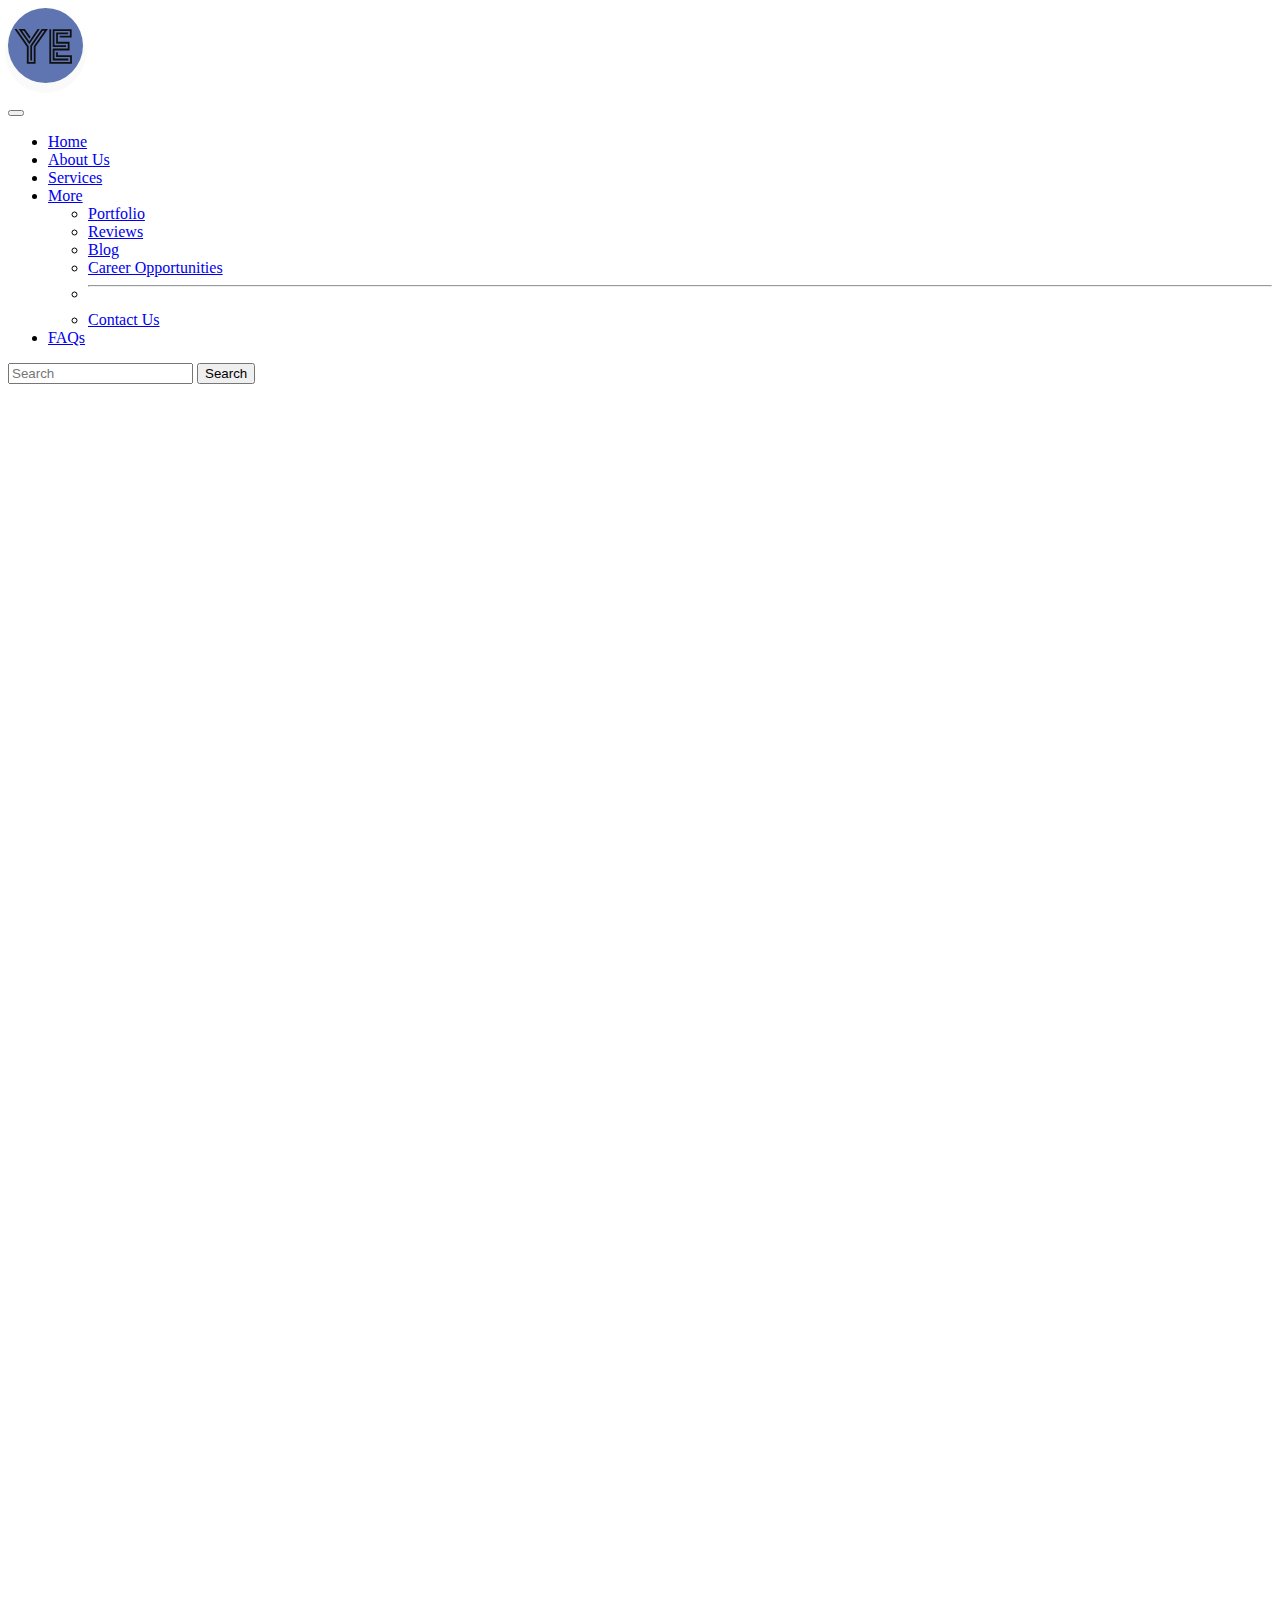
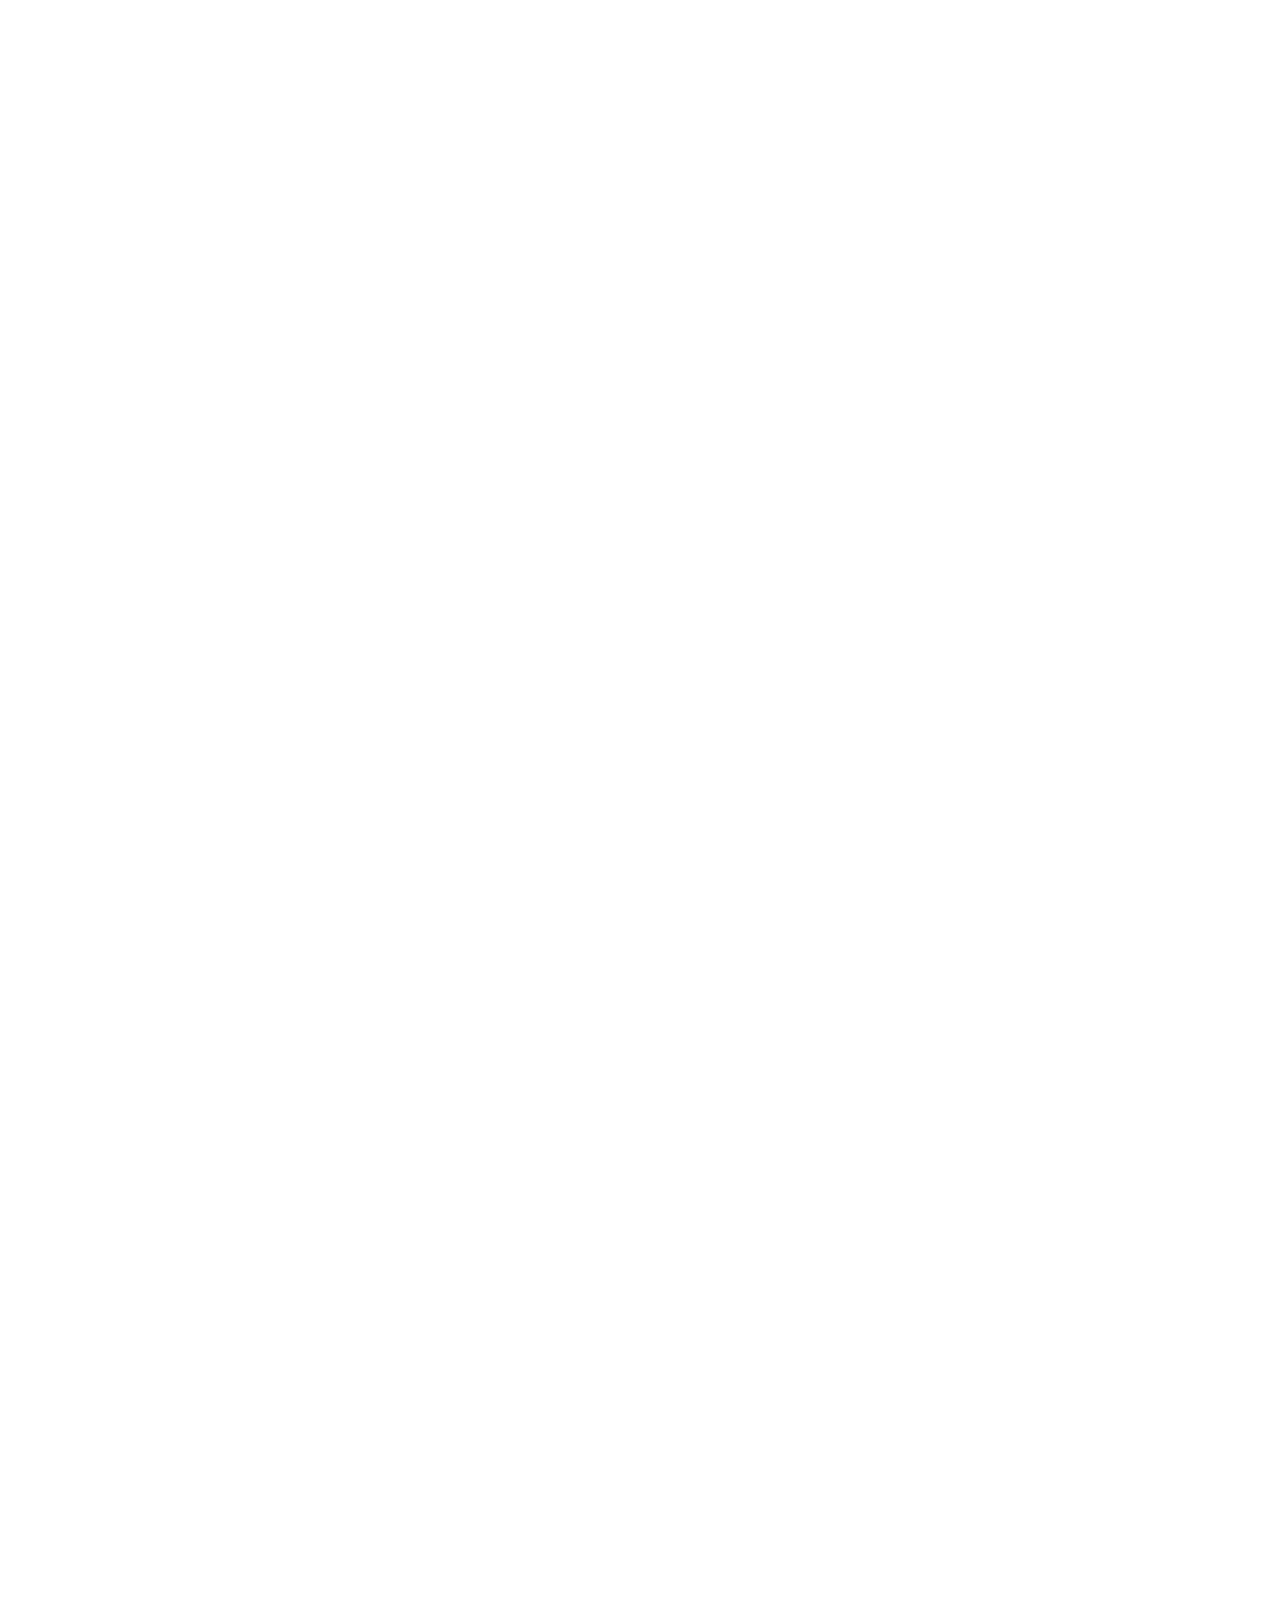
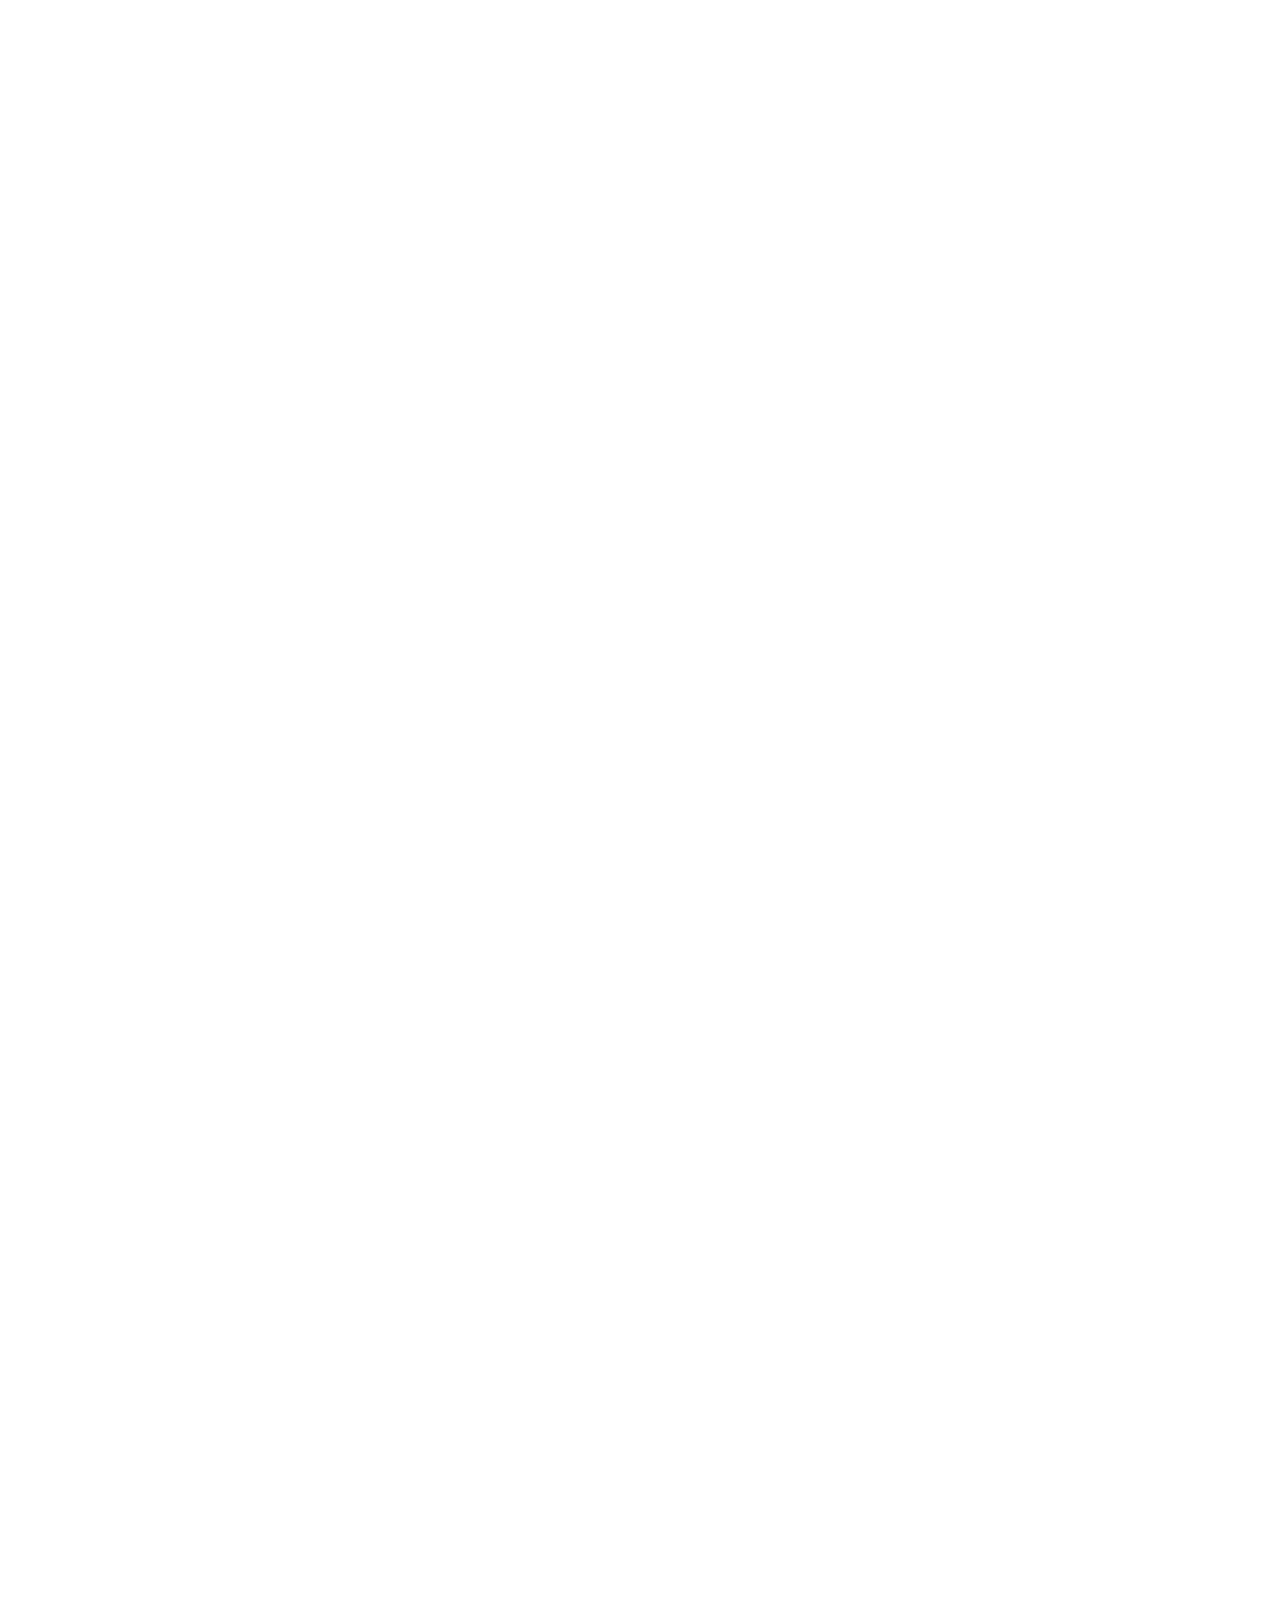
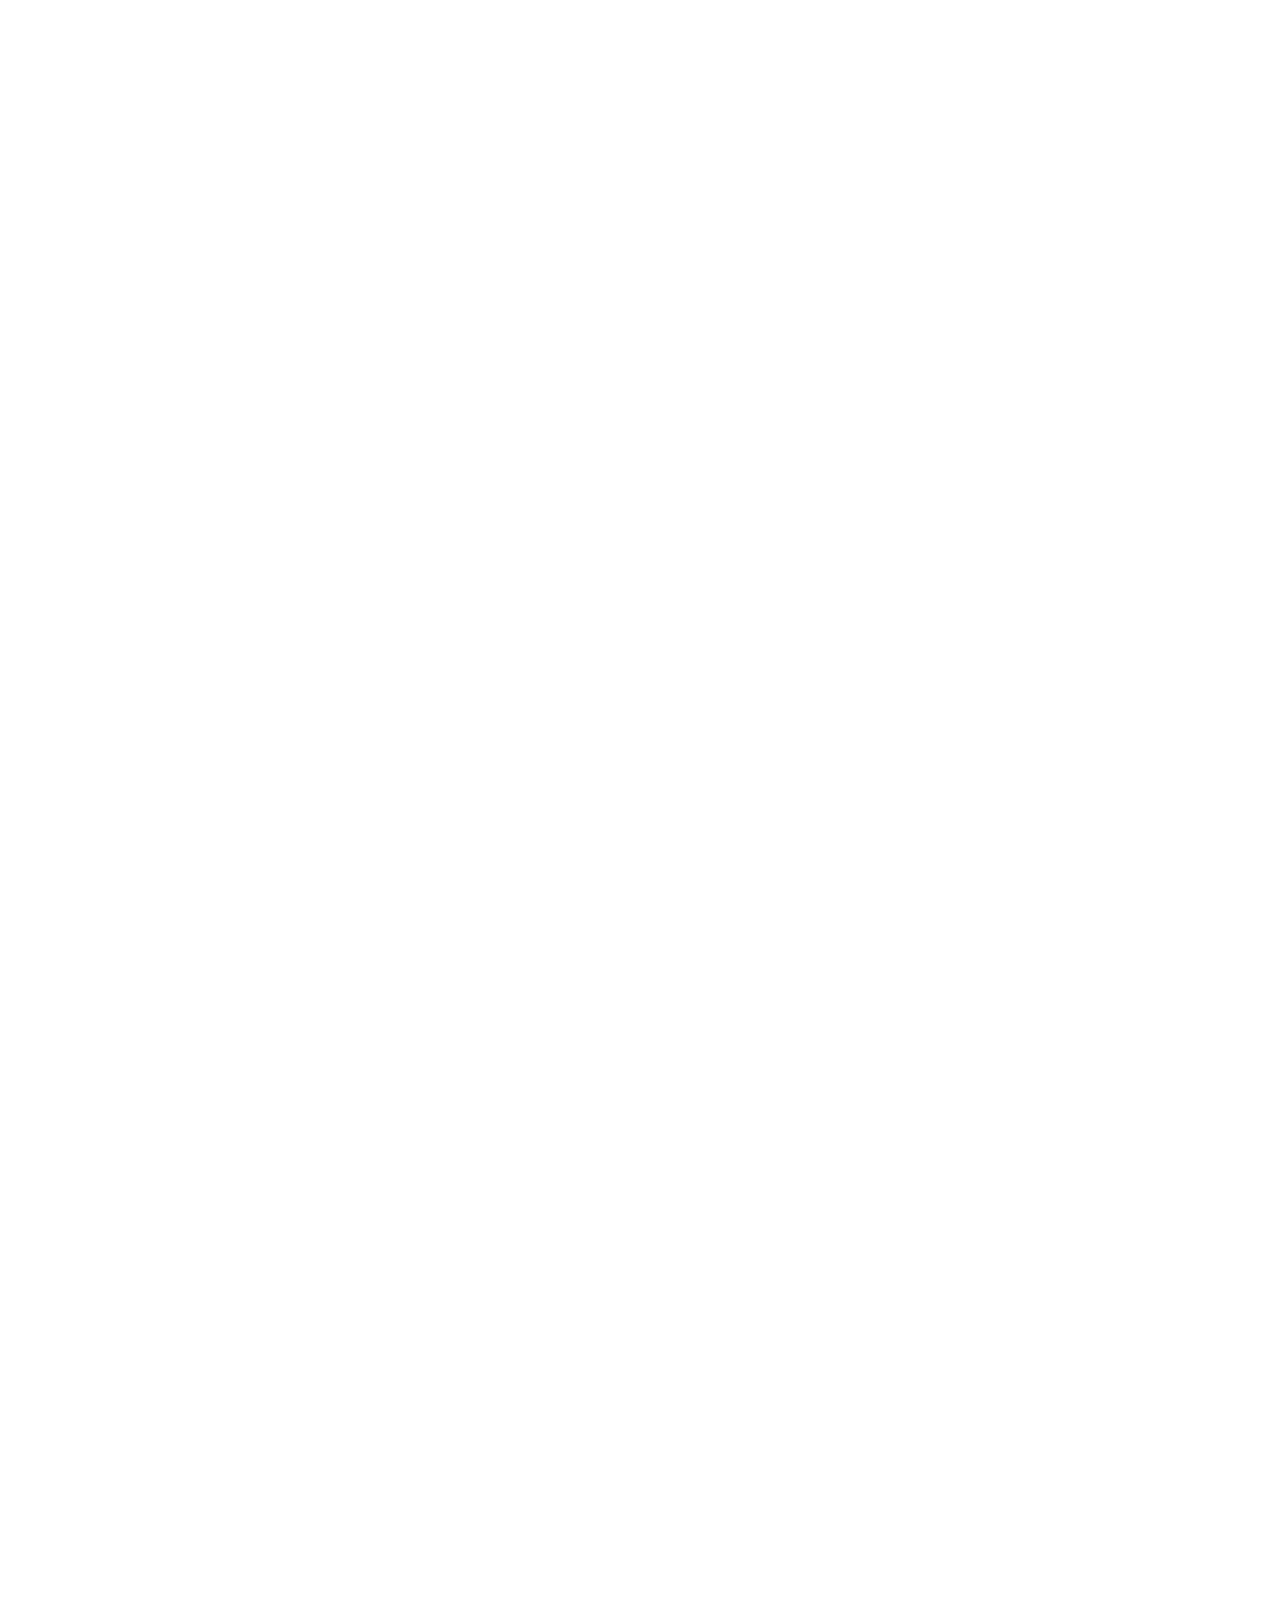
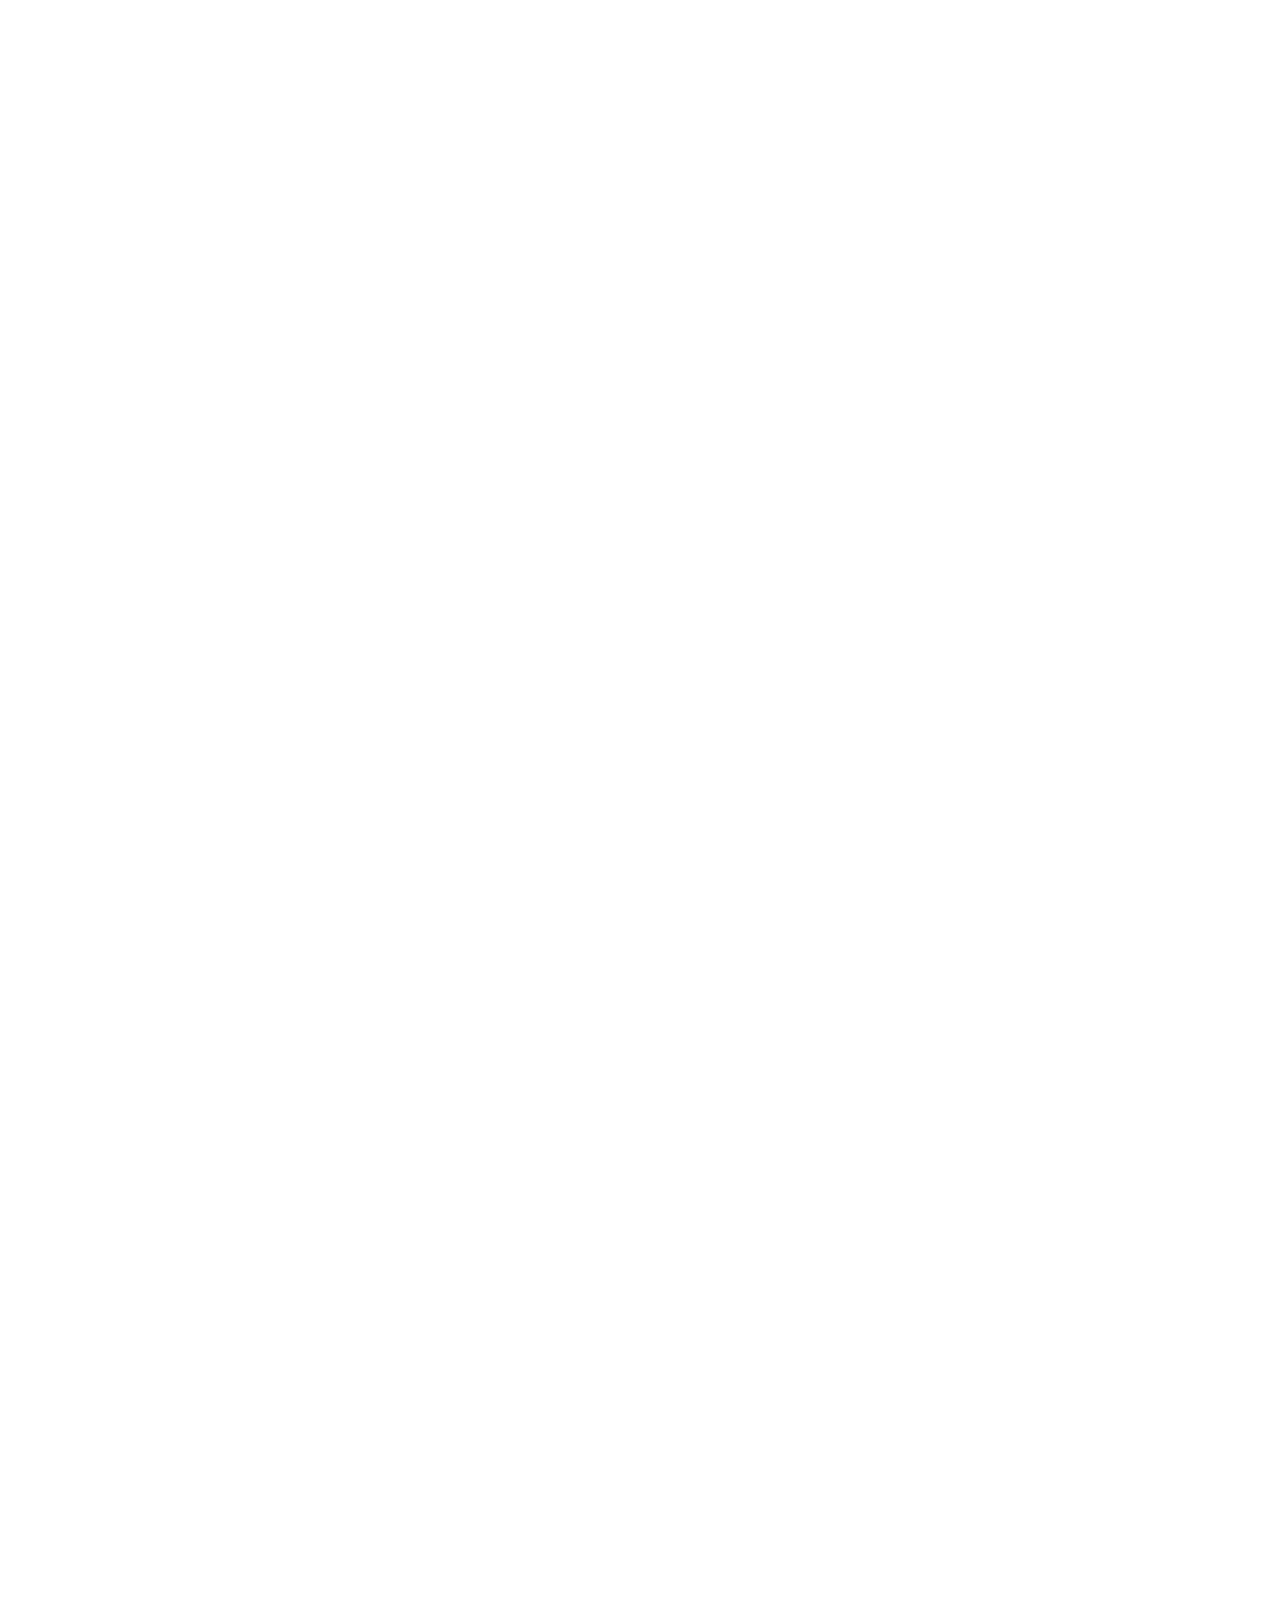
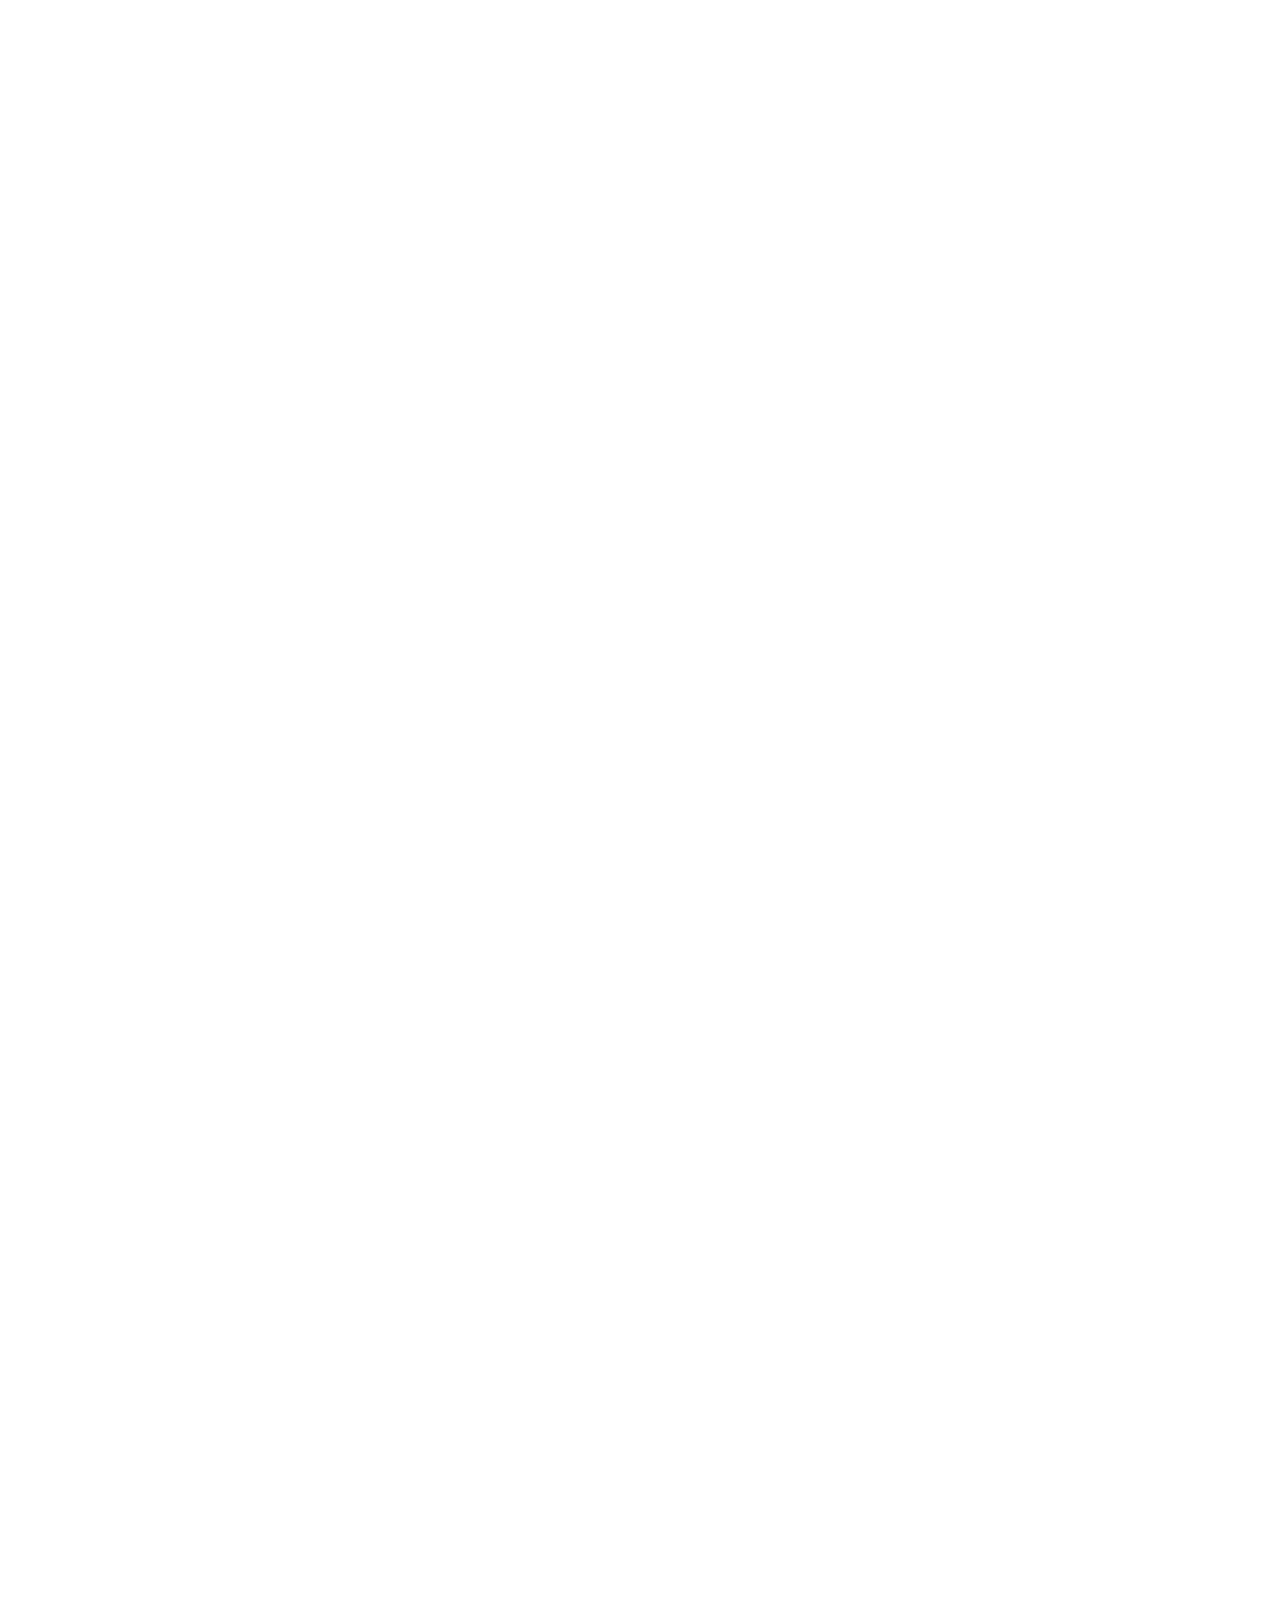
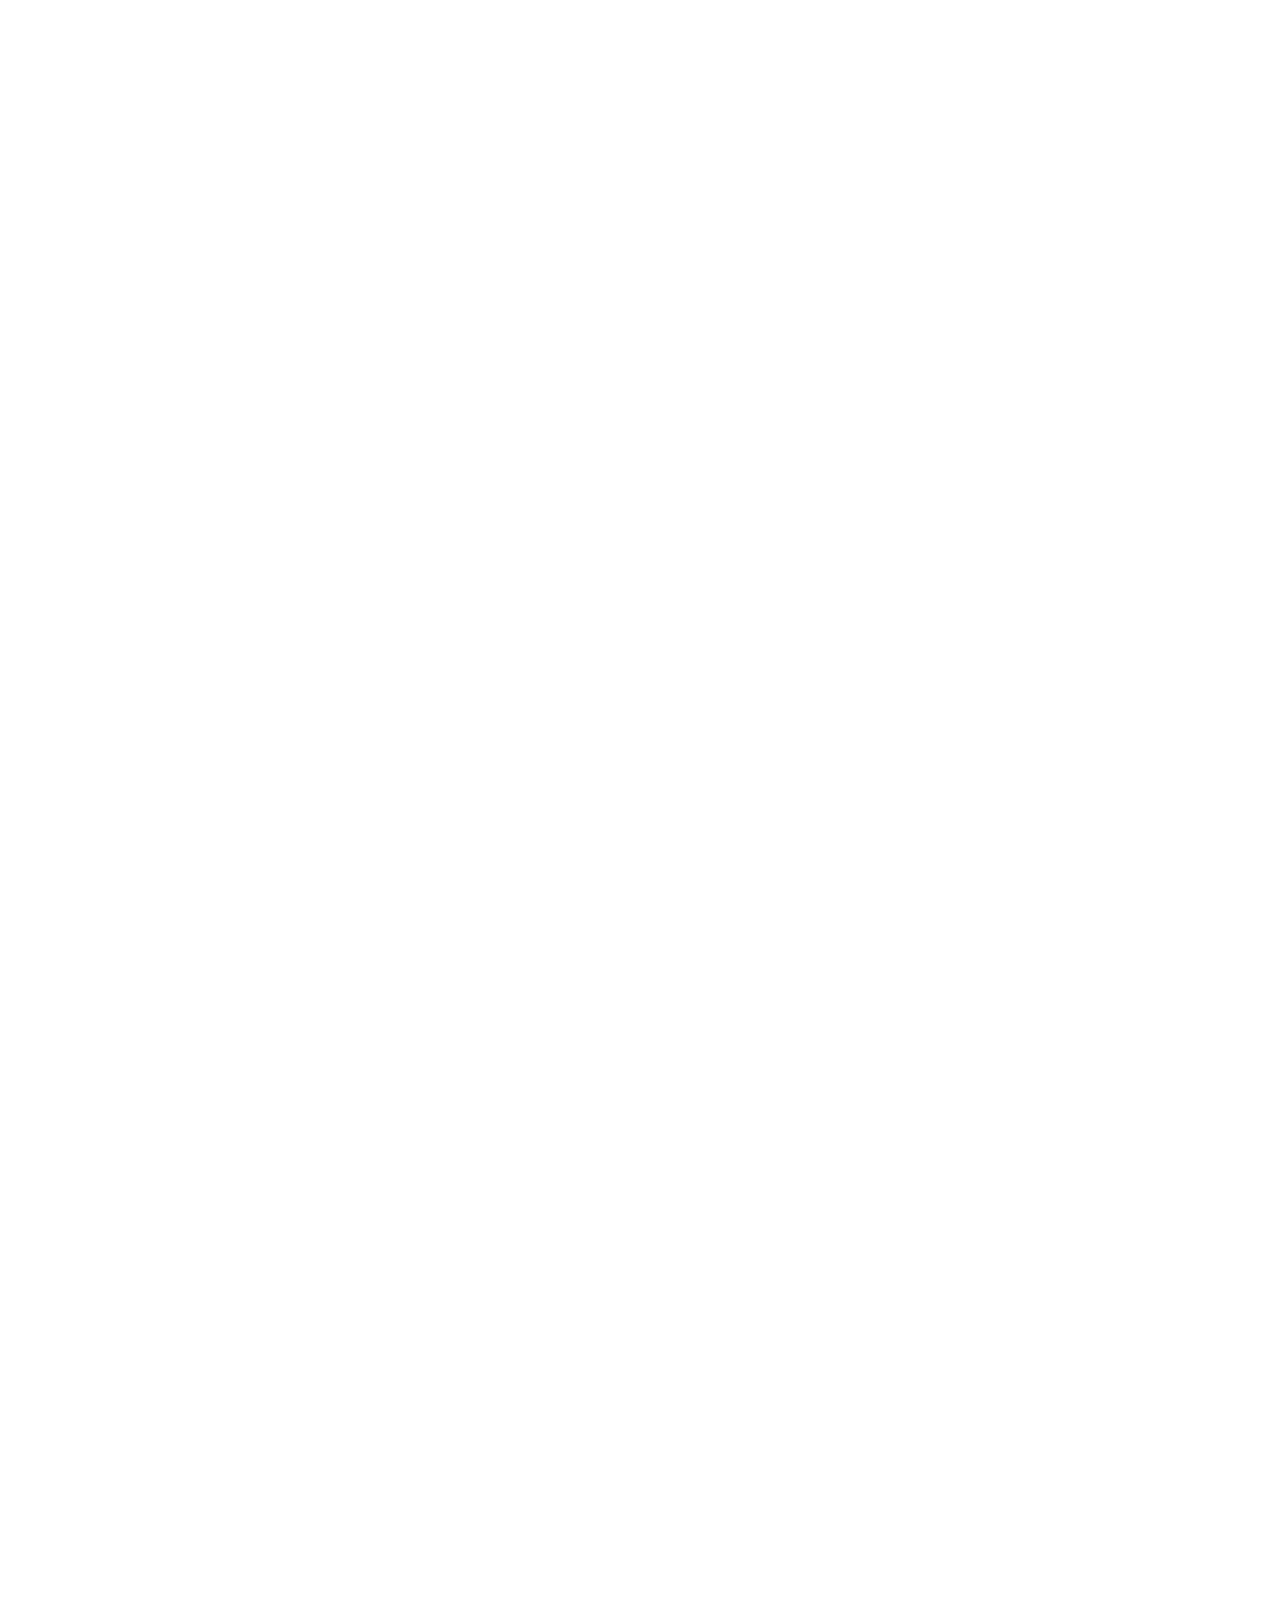
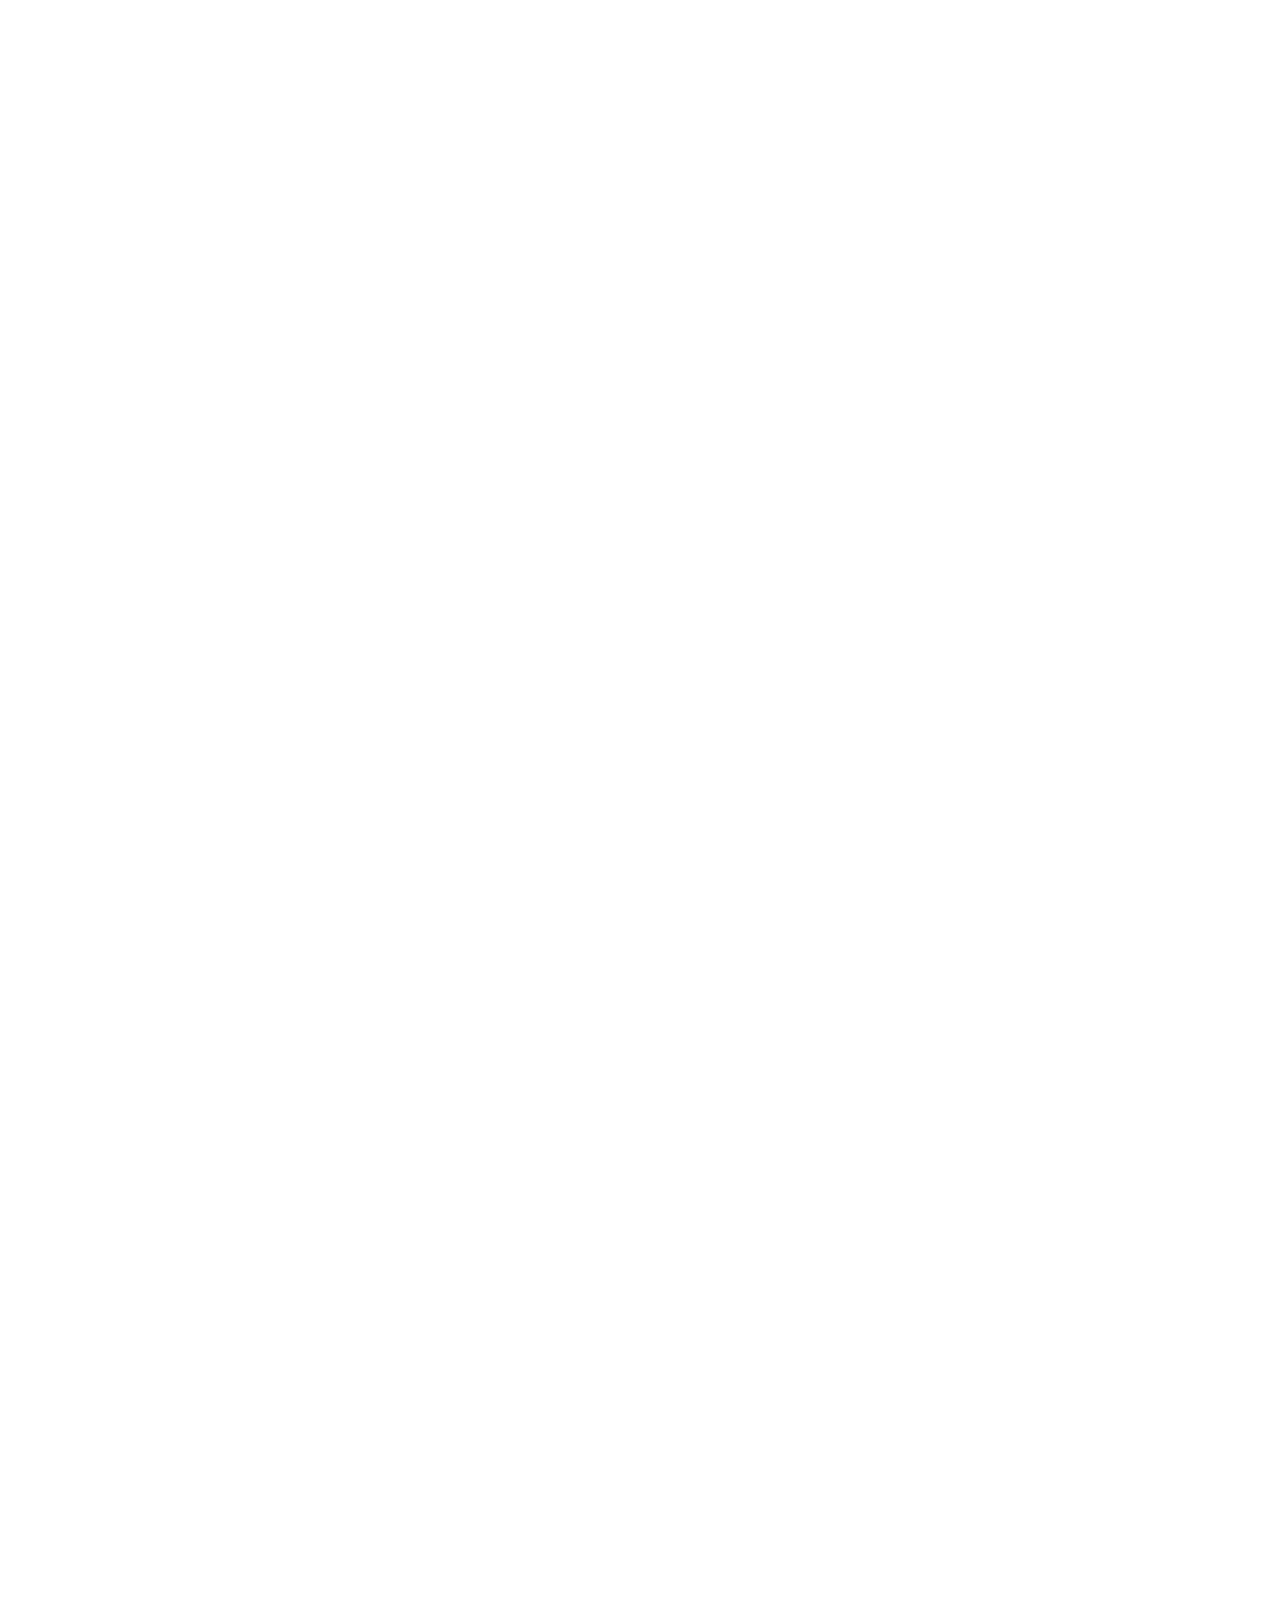
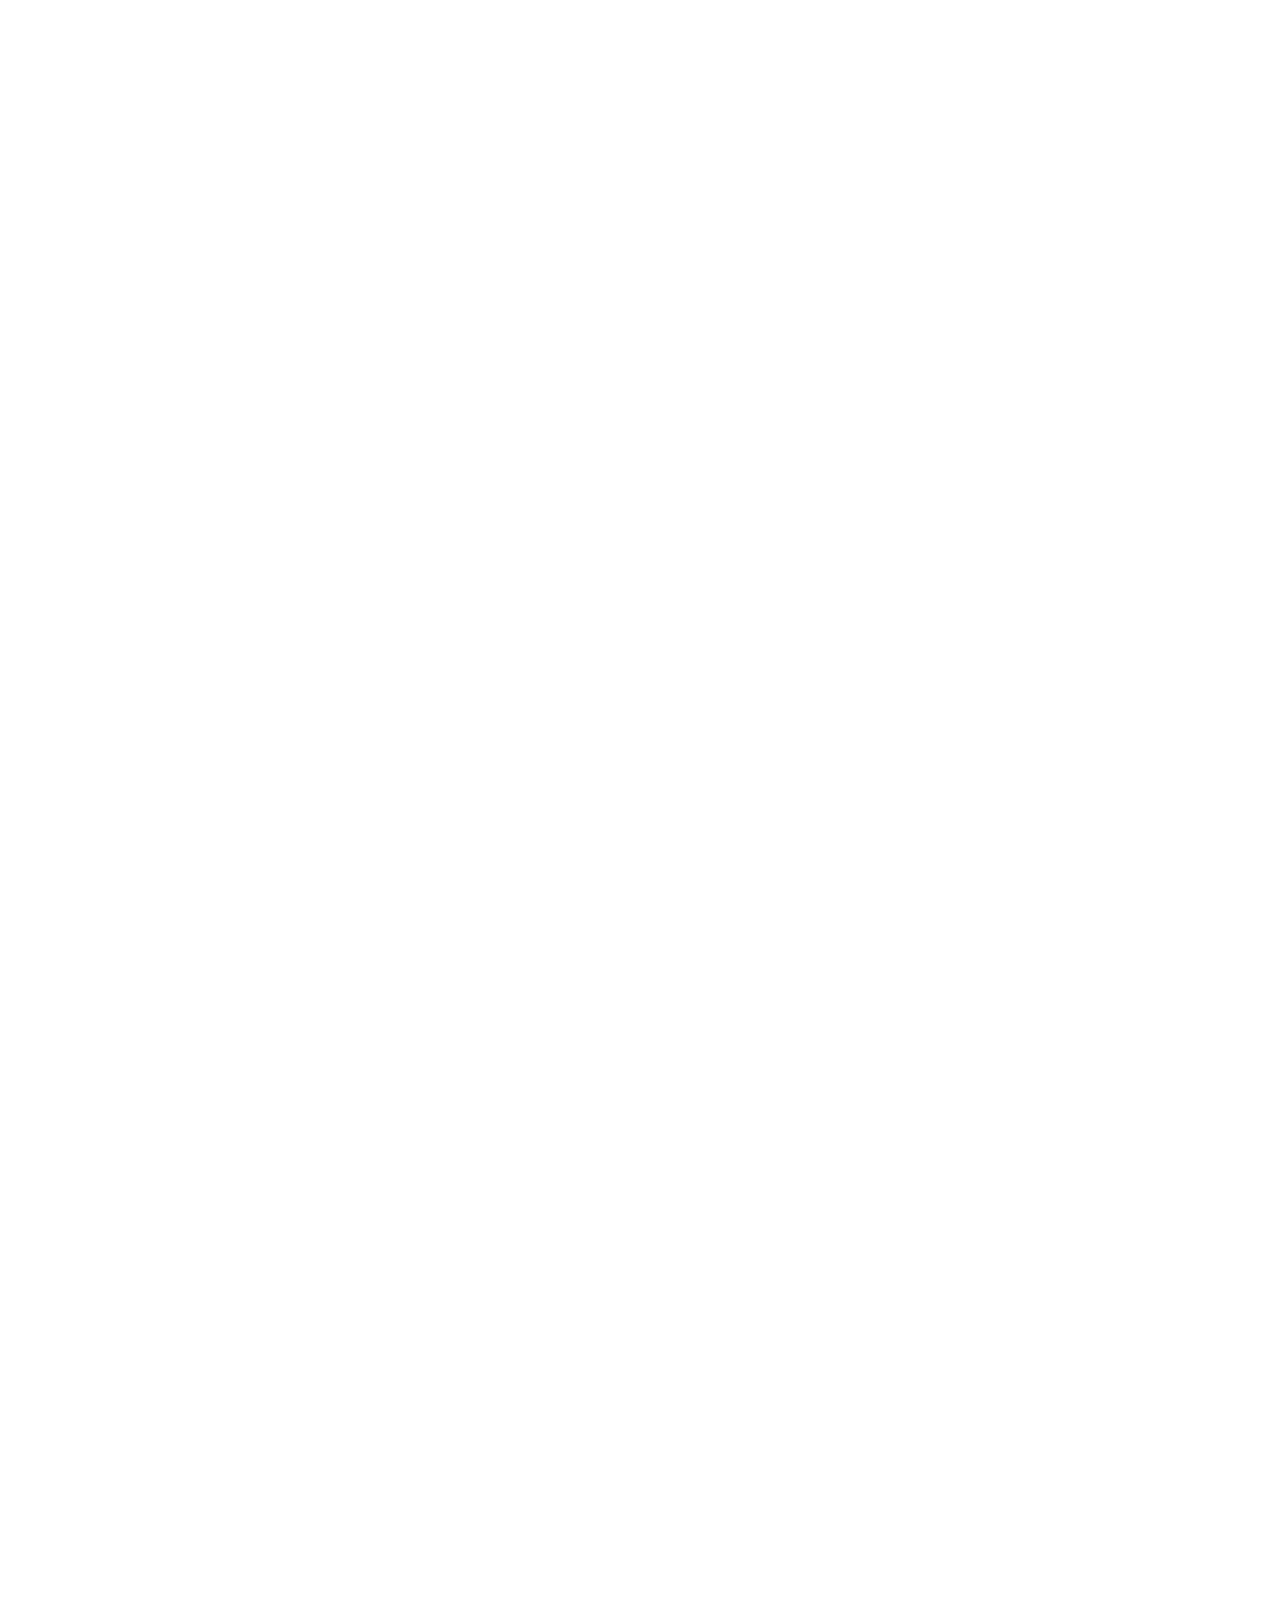
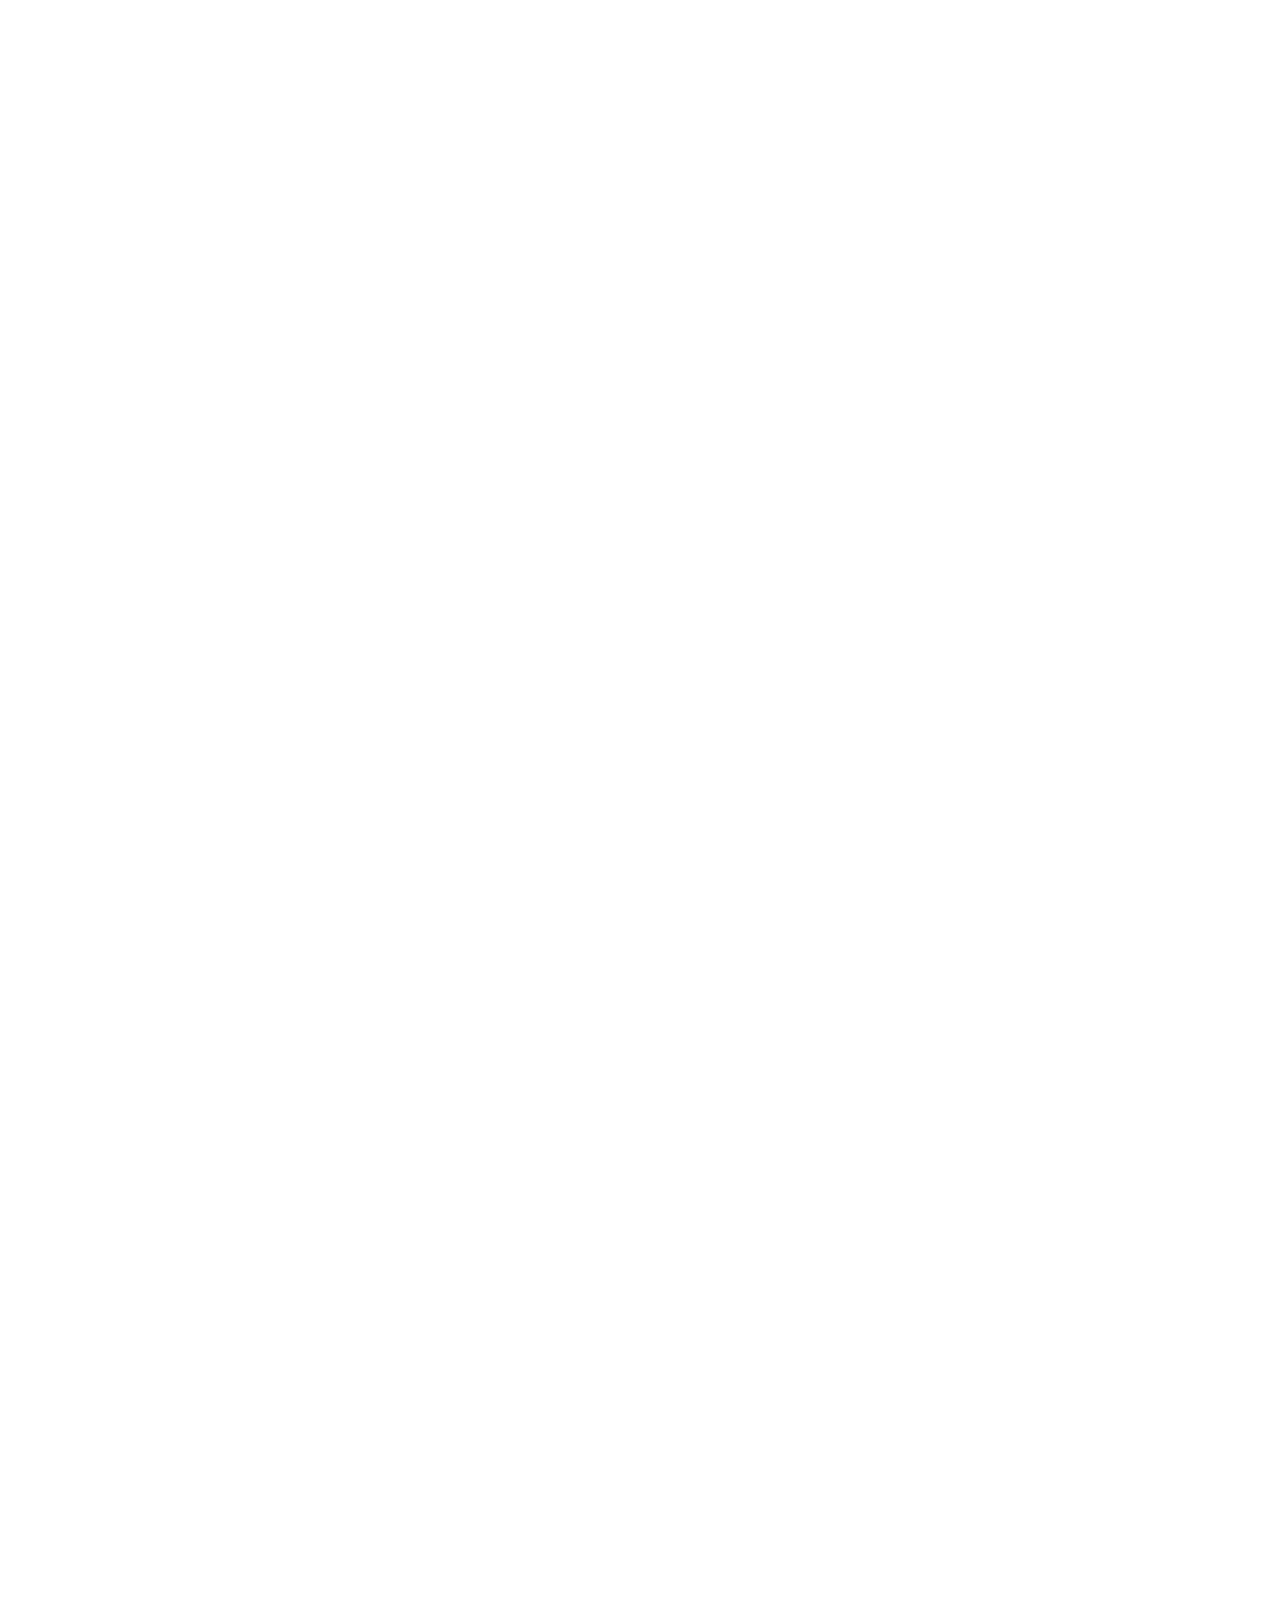
==== home.html @ 73ff0ead "added logos with style" ====
<!DOCTYPE html>
<html lang="en">
<head>
    <meta charset="UTF-8">
    <meta name="viewport" content="width=device-width, initial-scale=1.0">
    <link href="https://cdn.jsdelivr.net/npm/bootstrap@5.3.1/dist/css/bootstrap.min.css" rel="stylesheet"
        integrity="sha384-4bw+/aepP/YC94hEpVNVgiZdgIC5+VKNBQNGCHeKRQN+PtmoHDEXuppvnDJzQIu9" crossorigin="anonymous">
    <link rel="stylesheet" href="assets/css/styles.css">
    <link rel="stylesheet" href="https://cdnjs.cloudflare.com/ajax/libs/font-awesome/6.4.0/css/all.min.css"
        integrity="sha512-iecdLmaskl7CVkqkXNQ/ZH/XLlvWZOJyj7Yy7tcenmpD1ypASozpmT/E0iPtmFIB46ZmdtAc9eNBvH0H/ZpiBw=="
        crossorigin="anonymous" referrerpolicy="no-referrer" />
    <title>Yebis Engineering</title>
</head>
<body>
    <nav class="navbar navbar-expand-lg bg-body-tertiary">
        <div class="container-fluid row">
            <a class="navbar-brand col-2 position-absolute top-0 start-50 translate-middle-x" href="#">
                <img src="assets/img/logo/svg0.svg" alt="Yebis Engineering" width="250px">
              </a>
              <p class="col"></p>
            <button class="navbar-toggler col-2 " type="button" data-bs-toggle="collapse" data-bs-target="#navbarSupportedContent" aria-controls="navbarSupportedContent" aria-expanded="false" aria-label="Toggle navigation">
                <span class="navbar-toggler-icon"></span>
            </button>
            <div class="collapse navbar-collapse col" id="navbarSupportedContent">
                <ul class="navbar-nav me-auto mb-2 mb-lg-0">
                    <li class="nav-item">
                        <a class="nav-link active" aria-current="page" href="#">Home</a>
                    </li>
                    <li class="nav-item">
                        <a class="nav-link" href="#">About Us</a>
                    </li>
                    <li class="nav-item">
                        <a class="nav-link" href="#">Services</a>
                    </li>
                    <li class="nav-item dropdown">
                        <a class="nav-link dropdown-toggle" href="#" role="button" data-bs-toggle="dropdown" aria-expanded="false">
                            More
                        </a>
                        <ul class="dropdown-menu">
                            <li><a class="dropdown-item" href="#" target="_top">Portfolio</a></li>
                            <li><a class="dropdown-item" href="#">Reviews</a></li>
                            <li><a class="dropdown-item" href="#">Blog</a></li>
                            <li><a class="dropdown-item" href="#">Career Opportunities</a></li>
                            <li><hr class="dropdown-divider"></li>
                            <li><a class="dropdown-item" href="#">Contact Us</a></li>
                            
                        </ul>
                    </li>
                    <li class="nav-item">
                        <a class="nav-link" href="#">FAQs</a>
                    </li>
                </ul>
                <form class="d-flex" role="search">
                    <input class="form-control me-2" type="search" placeholder="Search" aria-label="Search">
                    <button class="btn btn-outline-success" type="submit">Search</button>
                </form>
            </div>
        </div>
      </nav>


















































    <script src="assets/js/script.js"></script>
    <script src="https://cdn.jsdelivr.net/npm/bootstrap@5.3.1/dist/js/bootstrap.bundle.min.js"
        integrity="sha384-HwwvtgBNo3bZJJLYd8oVXjrBZt8cqVSpeBNS5n7C8IVInixGAoxmnlMuBnhbgrkm"
        crossorigin="anonymous"></script>
</body>
</html>
---- assets/css/styles.css ----
:root{
    --p-black: #000000;
    --s-black: #111111;
    --p-blue: #485d95;
    --s-blue: #5f75b1;
    --t-blue: #374873;
    --p-white: #ffffff;
    --s-white: #f2f2f2;
    --t-white: #e6e6e6;
    --p-gold: #d8c691;
    --g-gold: linear-gradient(to right, rgb(184, 135, 70) 0%, rgb(253, 245, 166) 100%);
    --darkreader-inline-bgimage:linear-gradient(to right, #936c38 0%, #4d4602 100%);
    --darkreader-inline-bgcolor: initial;
}

@media(max-width: 768px){
    .navbar-brand img{
        display: none;
        position: relative;
        }
}

html{
    height: 50000px;
}

.navbar-brand{
    background-color: var(--s-blue);
    box-shadow: 0 7px 0px 3px #fafafa;
    border-radius: 100%;
    margin-top: 5px;
    display: flex;
    justify-content: center;
    align-items: center;
    align-content: center;
    width: 75px;
    height: 75px;  
}

.navbar-brand img{
    display: flex;
    justify-content: center;
    align-items: center;
    align-content: center;
    margin-right: 5px;
    margin-bottom: 5px;
    width: 60px;
    height: 60px;
}
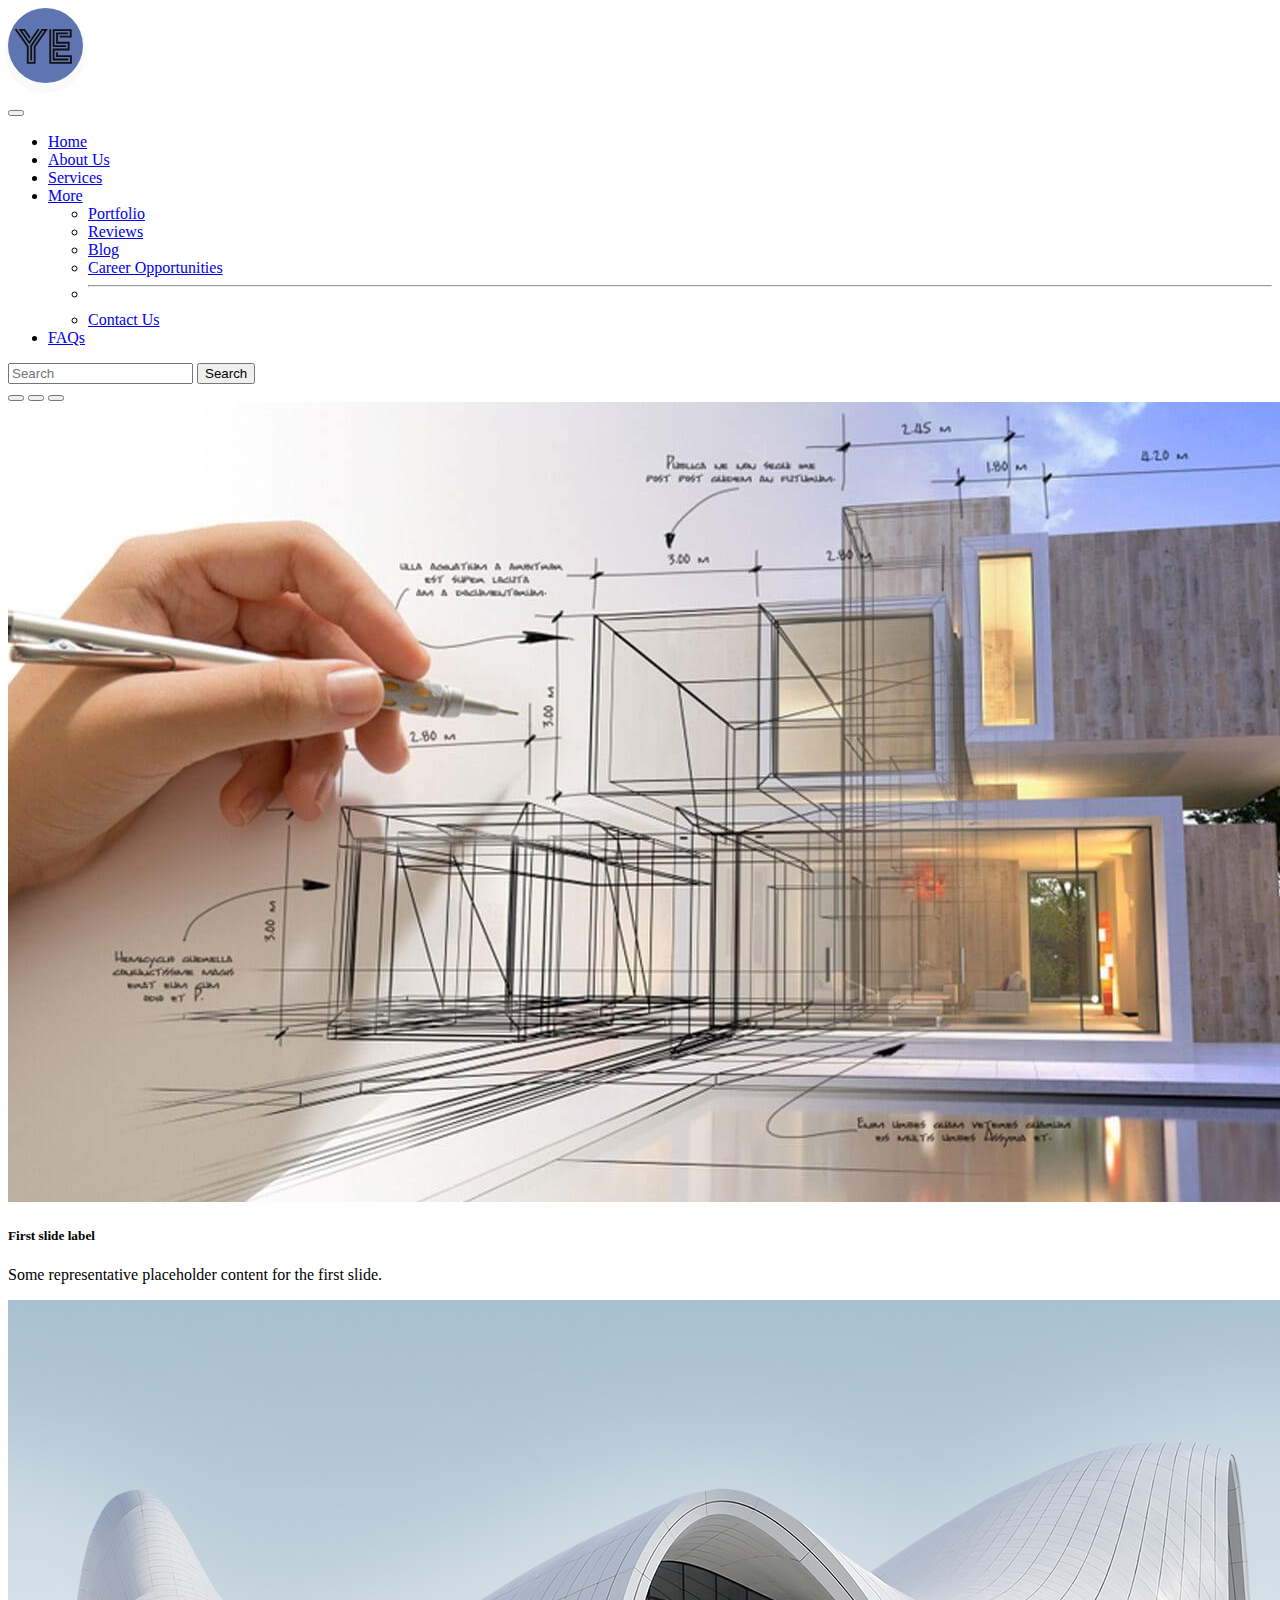
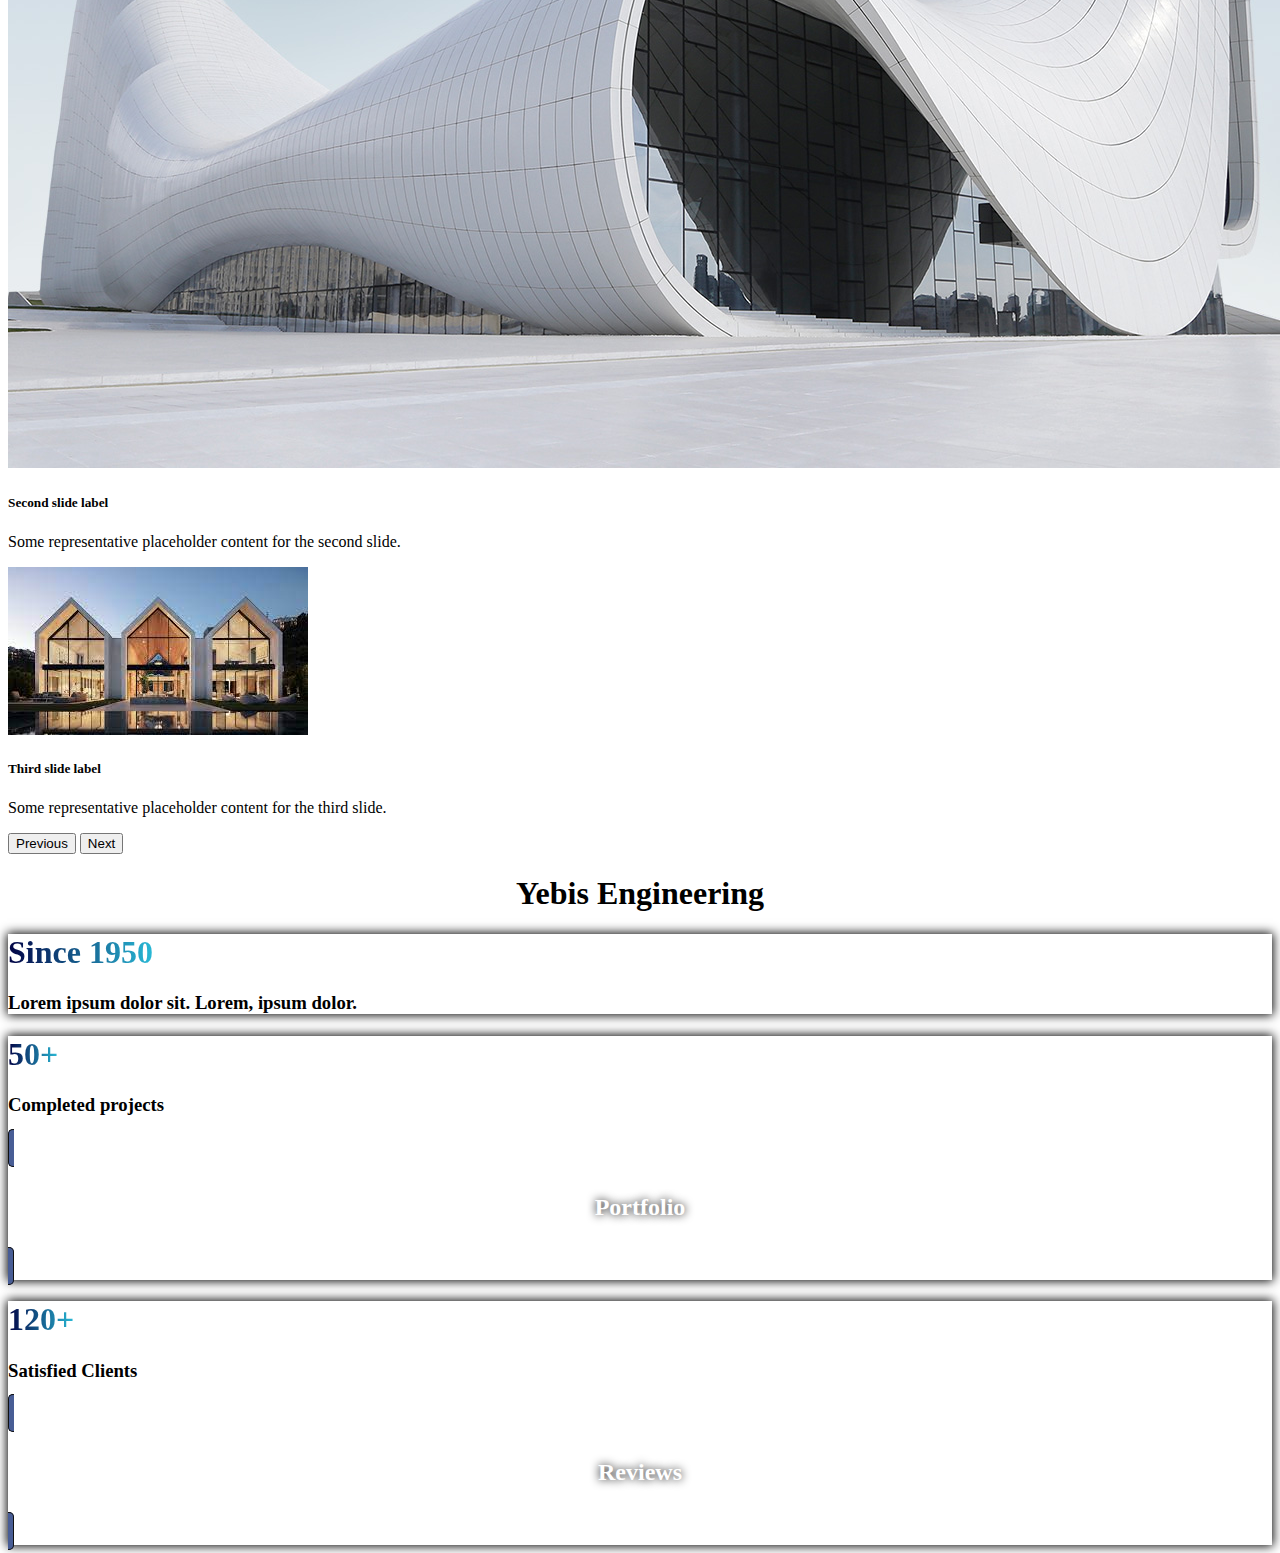
==== commit 82b0affa: "added cards and 3d viewer" ====
--- a/home.html
+++ b/home.html
@@ -59,6 +59,70 @@
       </nav>
 
 
+      <div id="carouselExampleCaptions" class="carousel slide my-5">
+        <div class="carousel-indicators">
+          <button type="button" data-bs-target="#carouselExampleCaptions" data-bs-slide-to="0" class="active" aria-current="true" aria-label="Slide 1"></button>
+          <button type="button" data-bs-target="#carouselExampleCaptions" data-bs-slide-to="1" aria-label="Slide 2"></button>
+          <button type="button" data-bs-target="#carouselExampleCaptions" data-bs-slide-to="2" aria-label="Slide 3"></button>
+        </div>
+        <div class="carousel-inner">
+          <div class="carousel-item active">
+            <img src="assets/img/ac1.jpg" class="d-block w-100" alt="...">
+            <div class="carousel-caption d-none d-md-block">
+              <h5>First slide label</h5>
+              <p>Some representative placeholder content for the first slide.</p>
+            </div>
+          </div>
+          <div class="carousel-item">
+            <img src="assets/img/ac2.jpg" class="d-block w-100" alt="...">
+            <div class="carousel-caption d-none d-md-block">
+              <h5>Second slide label</h5>
+              <p>Some representative placeholder content for the second slide.</p>
+            </div>
+          </div>
+          <div class="carousel-item">
+            <img src="assets/img/ac3.jpg" class="d-block w-100" alt="...">
+            <div class="carousel-caption d-none d-md-block">
+              <h5>Third slide label</h5>
+              <p>Some representative placeholder content for the third slide.</p>
+            </div>
+          </div>
+        </div>
+        <button class="carousel-control-prev" type="button" data-bs-target="#carouselExampleCaptions" data-bs-slide="prev">
+          <span class="carousel-control-prev-icon" aria-hidden="true"></span>
+          <span class="visually-hidden">Previous</span>
+        </button>
+        <button class="carousel-control-next" type="button" data-bs-target="#carouselExampleCaptions" data-bs-slide="next">
+          <span class="carousel-control-next-icon" aria-hidden="true"></span>
+          <span class="visually-hidden">Next</span>
+        </button>
+      </div>
+
+
+
+
+
+      <div class="hol justify-content-center align-content-center d-flex row m-2">
+        <h1 class="col-12 holt my-3">Yebis Engineering</h1>
+
+        <div class="ho1i card col-sm col-12 d-flex flex-column mx-sm-2 my-2">
+            <h1><strong class="b-grad">Since 1950</strong></h1>
+            <h3>Lorem ipsum dolor sit. Lorem, ipsum dolor.</h3>
+        </div>
+
+        <div class="ho1i card col-sm col-12 d-flex flex-column mx-sm-2 my-2">
+            <h1><strong class="b-grad">50+</strong></h1>
+            <h3>Completed projects</h3>
+            <a href="#" class="my-3 col-12 btnh"><h4>Portfolio</h4></a>
+        </div>
+
+        <div class="ho1i card col-sm col-12 d-flex flex-column mx-sm-2 my-2">
+            <h1><strong class="b-grad">120+</strong></h1>
+            <h3>Satisfied Clients</h3>
+            <a href="#" class="my-3 col-12 btnh"><h4>Reviews</h4></a>
+        </div>
+
+      </div>
 
 
 
@@ -97,19 +161,12 @@
 
 
 
+    
+    
 
 
-
-
-
-
-
-
-
-
-    <script src="assets/js/script.js"></script>
-    <script src="https://cdn.jsdelivr.net/npm/bootstrap@5.3.1/dist/js/bootstrap.bundle.min.js"
-        integrity="sha384-HwwvtgBNo3bZJJLYd8oVXjrBZt8cqVSpeBNS5n7C8IVInixGAoxmnlMuBnhbgrkm"
-        crossorigin="anonymous"></script>
+   
+    <script type="module" src="assets/js/dscript.js"></script>
+    <script src="https://cdn.jsdelivr.net/npm/bootstrap@5.3.1/dist/js/bootstrap.bundle.min.js" integrity="sha384-HwwvtgBNo3bZJJLYd8oVXjrBZt8cqVSpeBNS5n7C8IVInixGAoxmnlMuBnhbgrkm" crossorigin="anonymous"></script>
 </body>
 </html>--- a/assets/css/styles.css
+++ b/assets/css/styles.css
@@ -9,8 +9,24 @@
     --t-white: #e6e6e6;
     --p-gold: #d8c691;
     --g-gold: linear-gradient(to right, rgb(184, 135, 70) 0%, rgb(253, 245, 166) 100%);
+    --g-blue: linear-gradient(90deg, hsla(239, 94%, 14%, 1) 0%, hsla(190, 68%, 50%, 1) 100%);
+    
     --darkreader-inline-bgimage:linear-gradient(to right, #936c38 0%, #4d4602 100%);
     --darkreader-inline-bgcolor: initial;
+}
+
+.g-grad{
+    background: var(--g-gold);
+    -webkit-background-clip: text;
+    background-clip: text;
+    -webkit-text-fill-color: transparent; 
+}
+
+.b-grad{
+    background: var(--g-blue);
+    -webkit-background-clip: text;
+    background-clip: text;
+    -webkit-text-fill-color: transparent; 
 }
 
 @media(max-width: 768px){
@@ -20,9 +36,7 @@
         }
 }
 
-html{
-    height: 50000px;
-}
+
 
 .navbar-brand{
     background-color: var(--s-blue);
@@ -46,4 +60,54 @@
     margin-bottom: 5px;
     width: 60px;
     height: 60px;
+}
+  
+  #container3D canvas {
+    display: flex;
+    width: 400px !important;
+    height: 800px !important;
+    position: relative;
+    margin-top: 10% !important;
+    margin-bottom: -300px;
+    margin-left: 60%;
+  }
+
+.holt{
+    text-align: center;
+}
+
+.ho1i{
+    /* box shadow */
+    box-shadow: 0 0 10px 1px #000000;
+}
+
+.btnh{
+    background-color: var(--p-blue);
+    color: var(--p-white);
+    border: 1px solid var(--s-black);
+    border-radius: 5px;
+    padding: 5px;
+    font-size: 1.5rem;
+    font-weight: bold;
+    text-align: center;
+    text-decoration: none;
+    text-shadow: 0 0 10px #000000;
+    animation-duration: 1s;
+    animation-fill-mode: forwards;
+    
+}
+
+@keyframes onHoverAnimation {
+    0% {
+        background-color: var(--p-blue); 
+    }
+    100% {
+        background: var(--g-gold);
+        color: var(--s-black);
+        
+    }
+}
+
+.btnh:hover{
+    animation-name: onHoverAnimation;
 }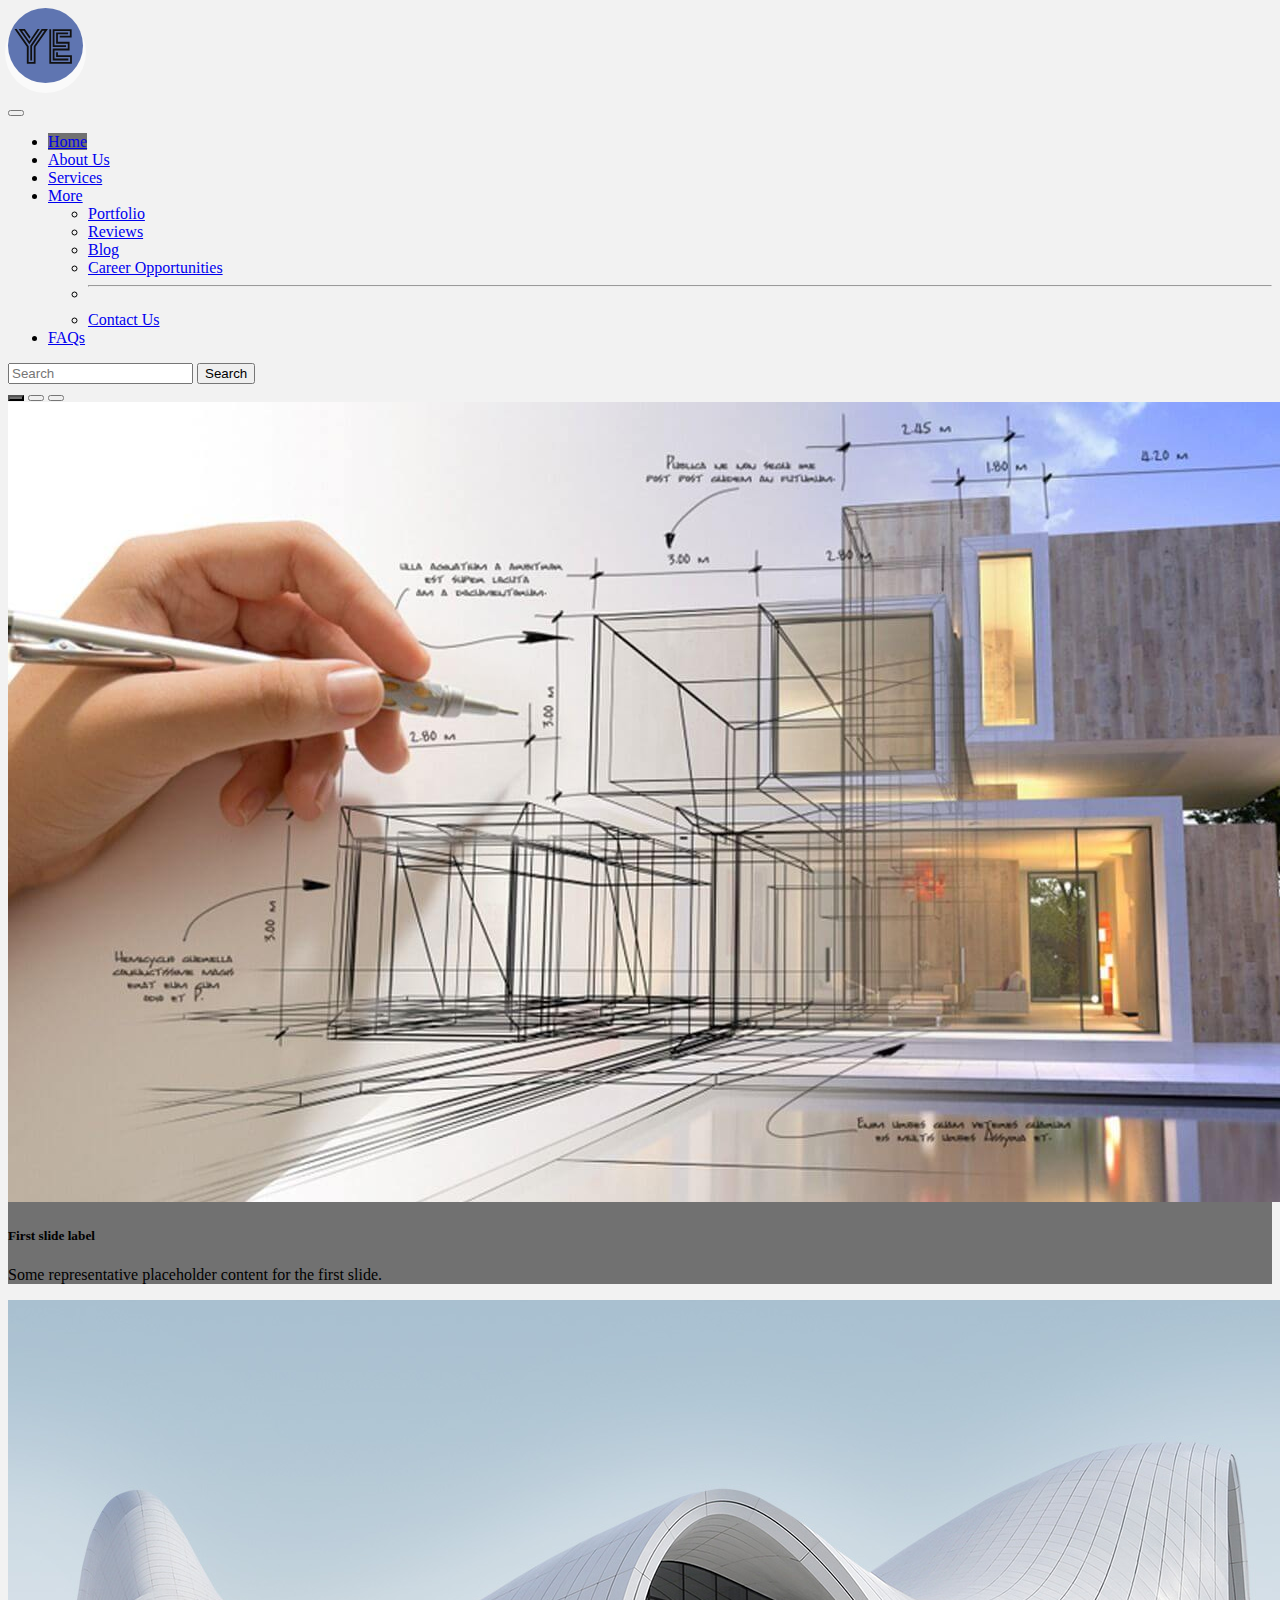
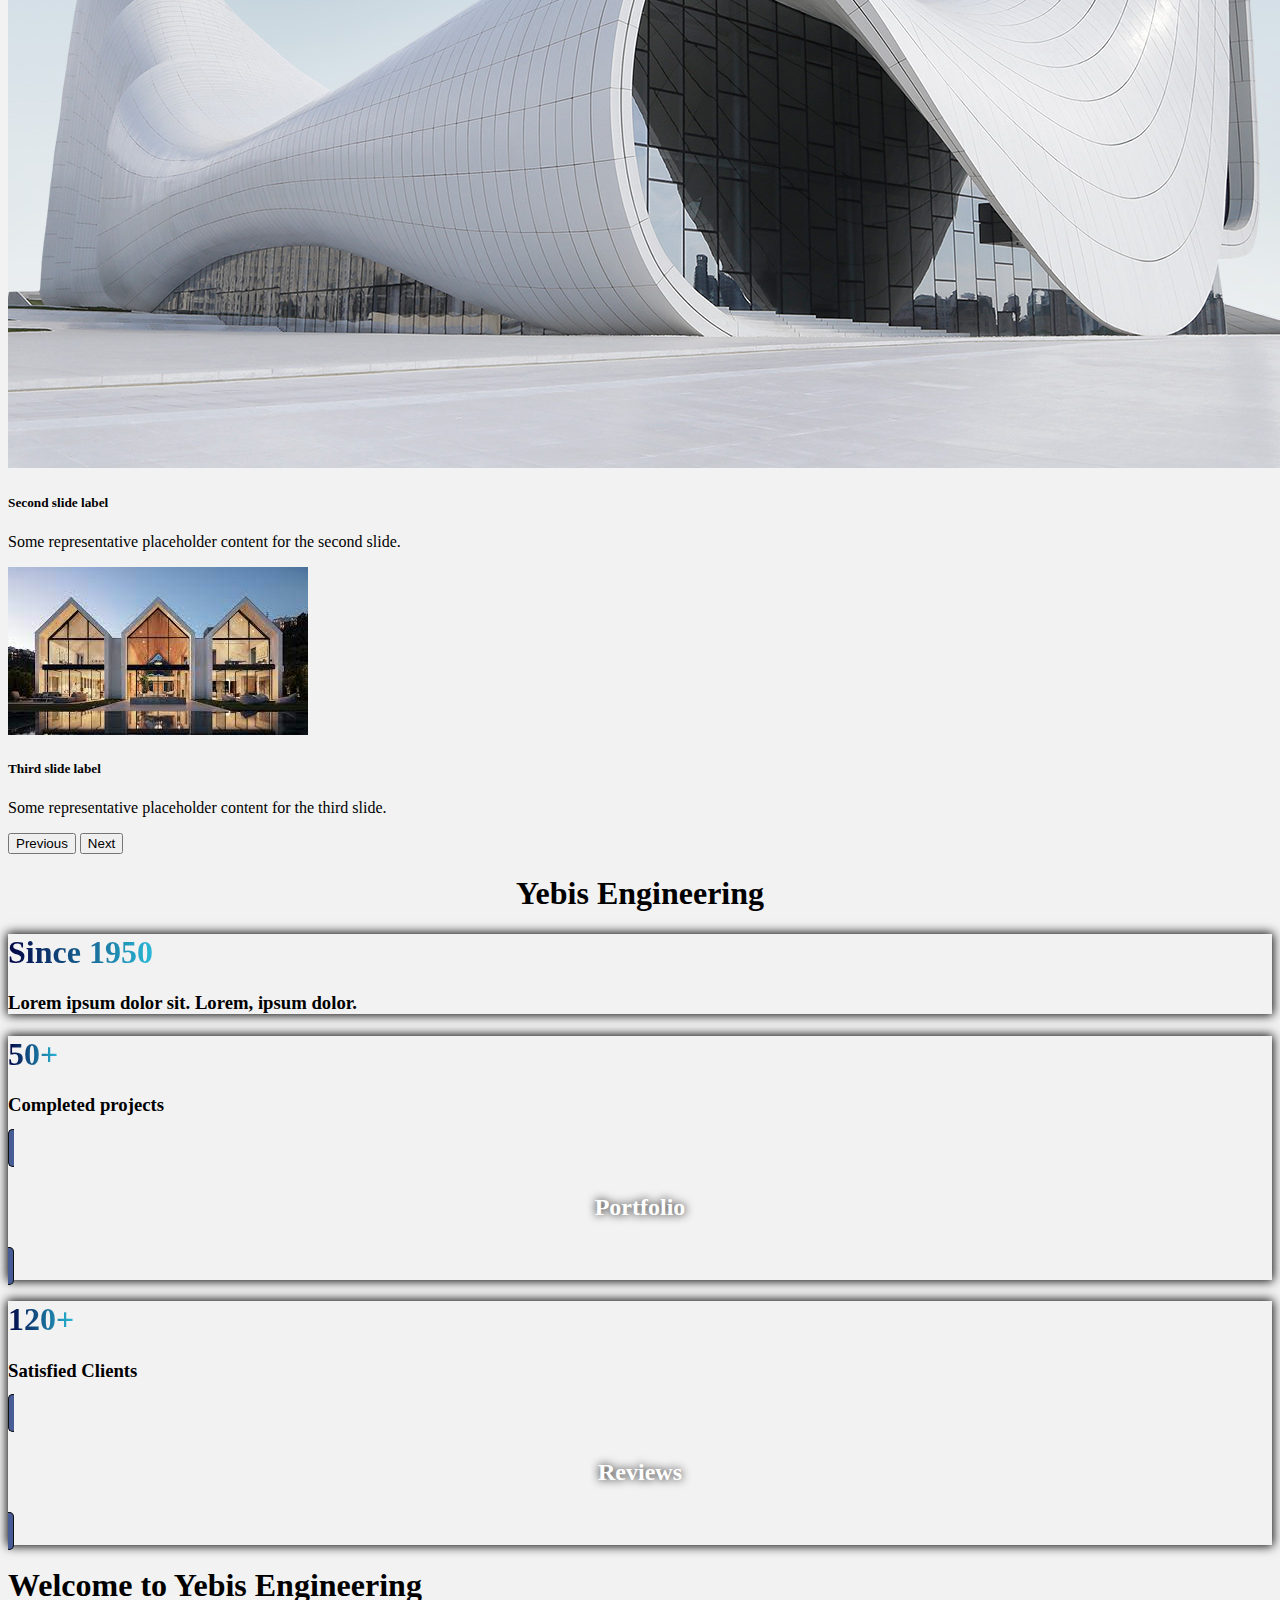
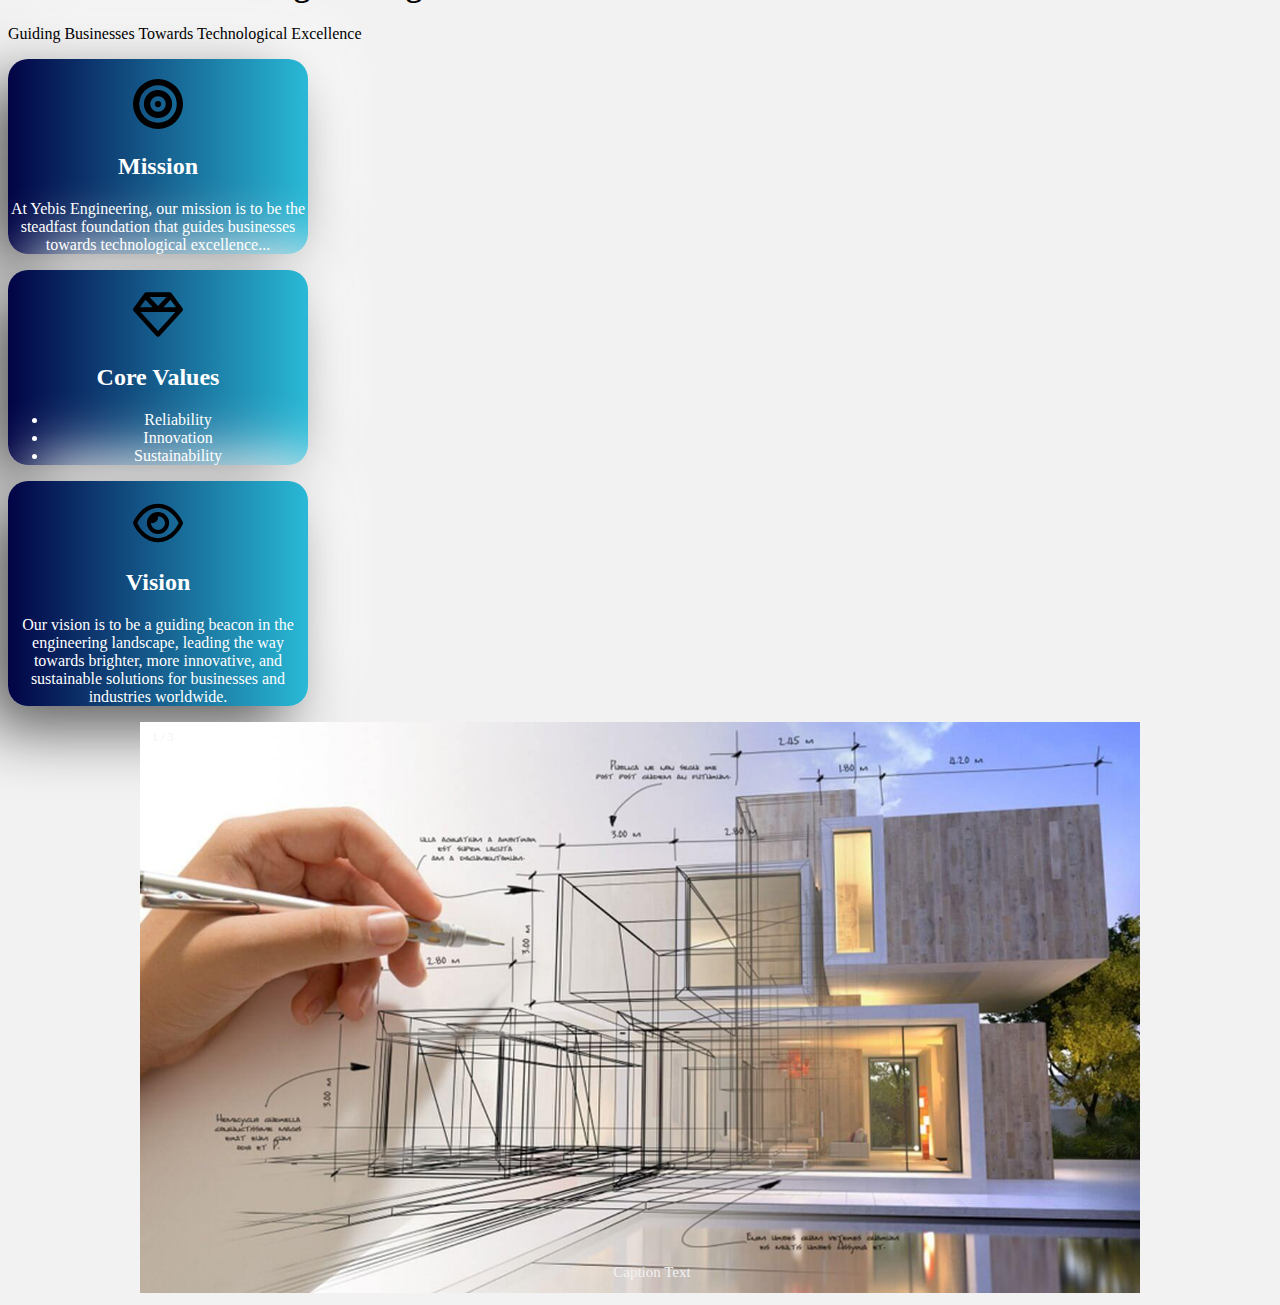
==== commit 71415cb9: "added  company mission and stuff and a img slider" ====
--- a/home.html
+++ b/home.html
@@ -1,5 +1,6 @@
 <!DOCTYPE html>
 <html lang="en">
+
 <head>
     <meta charset="UTF-8">
     <meta name="viewport" content="width=device-width, initial-scale=1.0">
@@ -11,14 +12,17 @@
         crossorigin="anonymous" referrerpolicy="no-referrer" />
     <title>Yebis Engineering</title>
 </head>
+
 <body>
     <nav class="navbar navbar-expand-lg bg-body-tertiary">
         <div class="container-fluid row">
             <a class="navbar-brand col-2 position-absolute top-0 start-50 translate-middle-x" href="#">
                 <img src="assets/img/logo/svg0.svg" alt="Yebis Engineering" width="250px">
-              </a>
-              <p class="col"></p>
-            <button class="navbar-toggler col-2 " type="button" data-bs-toggle="collapse" data-bs-target="#navbarSupportedContent" aria-controls="navbarSupportedContent" aria-expanded="false" aria-label="Toggle navigation">
+            </a>
+            <p class="col"></p>
+            <button class="navbar-toggler col-2 " type="button" data-bs-toggle="collapse"
+                data-bs-target="#navbarSupportedContent" aria-controls="navbarSupportedContent" aria-expanded="false"
+                aria-label="Toggle navigation">
                 <span class="navbar-toggler-icon"></span>
             </button>
             <div class="collapse navbar-collapse col" id="navbarSupportedContent">
@@ -33,7 +37,8 @@
                         <a class="nav-link" href="#">Services</a>
                     </li>
                     <li class="nav-item dropdown">
-                        <a class="nav-link dropdown-toggle" href="#" role="button" data-bs-toggle="dropdown" aria-expanded="false">
+                        <a class="nav-link dropdown-toggle" href="#" role="button" data-bs-toggle="dropdown"
+                            aria-expanded="false">
                             More
                         </a>
                         <ul class="dropdown-menu">
@@ -41,9 +46,11 @@
                             <li><a class="dropdown-item" href="#">Reviews</a></li>
                             <li><a class="dropdown-item" href="#">Blog</a></li>
                             <li><a class="dropdown-item" href="#">Career Opportunities</a></li>
-                            <li><hr class="dropdown-divider"></li>
+                            <li>
+                                <hr class="dropdown-divider">
+                            </li>
                             <li><a class="dropdown-item" href="#">Contact Us</a></li>
-                            
+
                         </ul>
                     </li>
                     <li class="nav-item">
@@ -56,53 +63,58 @@
                 </form>
             </div>
         </div>
-      </nav>
-
-
-      <div id="carouselExampleCaptions" class="carousel slide my-5">
+    </nav>
+
+
+    <div id="carouselExampleCaptions" class="carousel slide my-5">
         <div class="carousel-indicators">
-          <button type="button" data-bs-target="#carouselExampleCaptions" data-bs-slide-to="0" class="active" aria-current="true" aria-label="Slide 1"></button>
-          <button type="button" data-bs-target="#carouselExampleCaptions" data-bs-slide-to="1" aria-label="Slide 2"></button>
-          <button type="button" data-bs-target="#carouselExampleCaptions" data-bs-slide-to="2" aria-label="Slide 3"></button>
+            <button type="button" data-bs-target="#carouselExampleCaptions" data-bs-slide-to="0" class="active"
+                aria-current="true" aria-label="Slide 1"></button>
+            <button type="button" data-bs-target="#carouselExampleCaptions" data-bs-slide-to="1"
+                aria-label="Slide 2"></button>
+            <button type="button" data-bs-target="#carouselExampleCaptions" data-bs-slide-to="2"
+                aria-label="Slide 3"></button>
         </div>
         <div class="carousel-inner">
-          <div class="carousel-item active">
-            <img src="assets/img/ac1.jpg" class="d-block w-100" alt="...">
-            <div class="carousel-caption d-none d-md-block">
-              <h5>First slide label</h5>
-              <p>Some representative placeholder content for the first slide.</p>
-            </div>
-          </div>
-          <div class="carousel-item">
-            <img src="assets/img/ac2.jpg" class="d-block w-100" alt="...">
-            <div class="carousel-caption d-none d-md-block">
-              <h5>Second slide label</h5>
-              <p>Some representative placeholder content for the second slide.</p>
-            </div>
-          </div>
-          <div class="carousel-item">
-            <img src="assets/img/ac3.jpg" class="d-block w-100" alt="...">
-            <div class="carousel-caption d-none d-md-block">
-              <h5>Third slide label</h5>
-              <p>Some representative placeholder content for the third slide.</p>
-            </div>
-          </div>
-        </div>
-        <button class="carousel-control-prev" type="button" data-bs-target="#carouselExampleCaptions" data-bs-slide="prev">
-          <span class="carousel-control-prev-icon" aria-hidden="true"></span>
-          <span class="visually-hidden">Previous</span>
+            <div class="carousel-item active">
+                <img src="assets/img/ac1.jpg" class="d-block w-100" alt="...">
+                <div class="carousel-caption d-none d-md-block">
+                    <h5>First slide label</h5>
+                    <p>Some representative placeholder content for the first slide.</p>
+                </div>
+            </div>
+            <div class="carousel-item">
+                <img src="assets/img/ac2.jpg" class="d-block w-100" alt="...">
+                <div class="carousel-caption d-none d-md-block">
+                    <h5>Second slide label</h5>
+                    <p>Some representative placeholder content for the second slide.</p>
+                </div>
+            </div>
+            <div class="carousel-item">
+                <img src="assets/img/ac3.jpg" class="d-block w-100" alt="...">
+                <div class="carousel-caption d-none d-md-block">
+                    <h5>Third slide label</h5>
+                    <p>Some representative placeholder content for the third slide.</p>
+                </div>
+            </div>
+        </div>
+        <button class="carousel-control-prev" type="button" data-bs-target="#carouselExampleCaptions"
+            data-bs-slide="prev">
+            <span class="carousel-control-prev-icon" aria-hidden="true"></span>
+            <span class="visually-hidden">Previous</span>
         </button>
-        <button class="carousel-control-next" type="button" data-bs-target="#carouselExampleCaptions" data-bs-slide="next">
-          <span class="carousel-control-next-icon" aria-hidden="true"></span>
-          <span class="visually-hidden">Next</span>
+        <button class="carousel-control-next" type="button" data-bs-target="#carouselExampleCaptions"
+            data-bs-slide="next">
+            <span class="carousel-control-next-icon" aria-hidden="true"></span>
+            <span class="visually-hidden">Next</span>
         </button>
-      </div>
-
-
-
-
-
-      <div class="hol justify-content-center align-content-center d-flex row m-2">
+    </div>
+
+
+
+
+
+    <div class="hol justify-content-center align-content-center d-flex row m-2">
         <h1 class="col-12 holt my-3">Yebis Engineering</h1>
 
         <div class="ho1i card col-sm col-12 d-flex flex-column mx-sm-2 my-2">
@@ -113,60 +125,134 @@
         <div class="ho1i card col-sm col-12 d-flex flex-column mx-sm-2 my-2">
             <h1><strong class="b-grad">50+</strong></h1>
             <h3>Completed projects</h3>
-            <a href="#" class="my-3 col-12 btnh"><h4>Portfolio</h4></a>
+            <a href="#" class="my-3 col-12 btnh">
+                <h4>Portfolio</h4>
+            </a>
         </div>
 
         <div class="ho1i card col-sm col-12 d-flex flex-column mx-sm-2 my-2">
             <h1><strong class="b-grad">120+</strong></h1>
             <h3>Satisfied Clients</h3>
-            <a href="#" class="my-3 col-12 btnh"><h4>Reviews</h4></a>
-        </div>
-
-      </div>
-
-
-
-
-
-
-
-
-
-
-
-
-
-
-
-
-
-
-
-
-
-
-
-
-
-
-
-
-
-
-
-
-
-
+            <a href="#" class="my-3 col-12 btnh">
+                <h4>Reviews</h4>
+            </a>
+        </div>
+
+    </div>
 
 
 
 
     
-    
-
-
-   
+
+        <div class="container py-5 text-center">
+            <h1 class="header-text">Welcome to Yebis Engineering</h1>
+            <p class="lead mt-3">Guiding Businesses Towards Technological Excellence</p>
+          </div>
+          
+          <div class="container d-flex flex-row">
+            <div class="row col cph0 d-flex flex-lg-column align-items-center align-items-lg-start">
+              <div class=" cph custom-bg-blue d-flex flex-column align-items-center" style="text-align: center; max-width: 300px;">
+                <img src="assets/img/mission.svg" alt="" width="50px">
+                <h2 class="header-text">Mission</h2>
+                <p class="lead">At Yebis Engineering, our mission is to be the steadfast foundation that guides businesses towards technological excellence...</p>
+              </div>
+              <div class="cph custom-bg-blue d-flex flex-column align-items-center" style="text-align: center; max-width: 300px;">
+                <img src="assets/img/values.svg" alt="" width="50px">
+                <h2 class="header-text">Core Values</h2>
+                <ul class="list">
+                  <li>Reliability</li>
+                  <li>Innovation</li>
+                  <li>Sustainability</li>
+                </ul>
+              </div>
+              <div class="cph custom-bg-blue d-flex flex-column align-items-center" style="text-align: center; max-width: 300px;">
+                <img src="assets/img/vision.svg" alt="" width="50px">
+                <h2 class="header-text">Vision</h2>
+                <p class="lead">Our vision is to be a guiding beacon in the engineering landscape, leading the way towards brighter, more innovative, and sustainable solutions for businesses and industries worldwide.</p>
+              </div>
+            </div>
+
+
+            <div class="slideshow-container col d-none d-lg-flex align-items-center align-content-start">
+
+                <div class="mySlides fade">
+                  <div class="numbertext">1 / 3</div>
+                  <img src="assets/img/ac1.jpg" alt="" style="width:100%">
+                  <div class="text">Caption Text</div>
+                </div>
+                
+                <div class="mySlides fade">
+                  <div class="numbertext">2 / 3</div>
+                  <img src="assets/img/ac1.jpg" style="width:100%">
+                  <div class="text">Caption Two</div>
+                </div>
+                
+                <div class="mySlides fade">
+                  <div class="numbertext">3 / 3</div>
+                  <img src="assets/img/ac1.jpg" style="width:100%">
+                  <div class="text">Caption Three</div>
+                </div>
+                
+            </div>
+                
+                
+
+
+
+
+
+
+          </div>
+        
+          
+          
+
+          
+          
+          
+          
+          
+
+
+
+          
+          
+
+          
+
+
+          
+
+
+
+
+
+
+
+
+
+
+
+          
+
+
+
+          
+          
+
+          
+
+
+          
     <script type="module" src="assets/js/dscript.js"></script>
-    <script src="https://cdn.jsdelivr.net/npm/bootstrap@5.3.1/dist/js/bootstrap.bundle.min.js" integrity="sha384-HwwvtgBNo3bZJJLYd8oVXjrBZt8cqVSpeBNS5n7C8IVInixGAoxmnlMuBnhbgrkm" crossorigin="anonymous"></script>
+    <script type="module" src="assets/js/script.js"></script>
+    <script src="https://code.jquery.com/jquery-3.5.1.slim.min.js"></script>
+    <script src="https://cdn.jsdelivr.net/npm/@popperjs/core@2.9.1/dist/umd/popper.min.js"></script>
+    <script src="https://maxcdn.bootstrapcdn.com/bootstrap/4.5.2/js/bootstrap.min.js"></script>
+    <script src="https://cdn.jsdelivr.net/npm/bootstrap@5.3.1/dist/js/bootstrap.bundle.min.js"
+        integrity="sha384-HwwvtgBNo3bZJJLYd8oVXjrBZt8cqVSpeBNS5n7C8IVInixGAoxmnlMuBnhbgrkm"
+        crossorigin="anonymous"></script>
 </body>
+
 </html>--- a/assets/css/styles.css
+++ b/assets/css/styles.css
@@ -1,4 +1,4 @@
-:root{
+:root {
     --p-black: #000000;
     --s-black: #111111;
     --p-blue: #485d95;
@@ -10,9 +10,11 @@
     --p-gold: #d8c691;
     --g-gold: linear-gradient(to right, rgb(184, 135, 70) 0%, rgb(253, 245, 166) 100%);
     --g-blue: linear-gradient(90deg, hsla(239, 94%, 14%, 1) 0%, hsla(190, 68%, 50%, 1) 100%);
-    
-    --darkreader-inline-bgimage:linear-gradient(to right, #936c38 0%, #4d4602 100%);
-    --darkreader-inline-bgcolor: initial;
+  }
+
+body, nav{
+      background: var(--s-white);
+      color: var(--p-black);
 }
 
 .g-grad{
@@ -34,7 +36,7 @@
         display: none;
         position: relative;
         }
-}
+    }
 
 
 
@@ -110,4 +112,109 @@
 
 .btnh:hover{
     animation-name: onHoverAnimation;
+}
+
+  
+  .header-text {
+    animation: slide-up 1s ease-in-out;
+  }
+  
+  @keyframes slide-up {
+    0% {
+      transform: translateY(20px);
+      opacity: 0;
+    }
+    100% {
+      transform: translateY(0);
+      opacity: 1;
+    }
+  }
+  
+  .custom-bg-blue {
+    background: var(--g-blue);
+    color: var(--p-white);
+  }
+  
+  .custom-bg-gold {
+    background: var(--g-gold);
+    color: var(--p-black);
+  }
+
+  .cph0{
+    grid-gap: 20px;
+    justify-content: center;
+
+  }
+
+
+
+  .cph{
+    padding-top: 20px;
+    border: none;
+    border-radius: 20px;
+    box-shadow:  -22px 22px 62px #5a5a5a,
+             22px -22px 62px #ffffff;
+
+  }
+
+
+
+/* slider */
+
+/* Slideshow container */
+.slideshow-container {
+  max-width: 1000px;
+  position: relative;
+  margin: auto;
+}
+
+/* Caption text */
+.text {
+  color: #f2f2f2;
+  font-size: 15px;
+  padding: 8px 12px;
+  position: absolute;
+  bottom: 8px;
+  width: 100%;
+  text-align: center;
+}
+
+/* Number text (1/3 etc) */
+.numbertext {
+  color: #f2f2f2;
+  font-size: 12px;
+  padding: 8px 12px;
+  position: absolute;
+  top: 0;
+}
+
+/* The dots/bullets/indicators */
+.dot {
+  height: 15px;
+  width: 15px;
+  margin: 0 2px;
+  background-color: #bbb;
+  border-radius: 50%;
+  display: inline-block;
+  transition: background-color 0.6s ease;
+}
+
+.active {
+  background-color: #717171;
+}
+
+/* Fading animation */
+.fade {
+  animation-name: fade;
+  animation-duration: 1.5s;
+}
+
+@keyframes fade {
+  from {opacity: .4} 
+  to {opacity: 1}
+}
+
+/* On smaller screens, decrease text size */
+@media only screen and (max-width: 300px) {
+  .text {font-size: 11px}
 }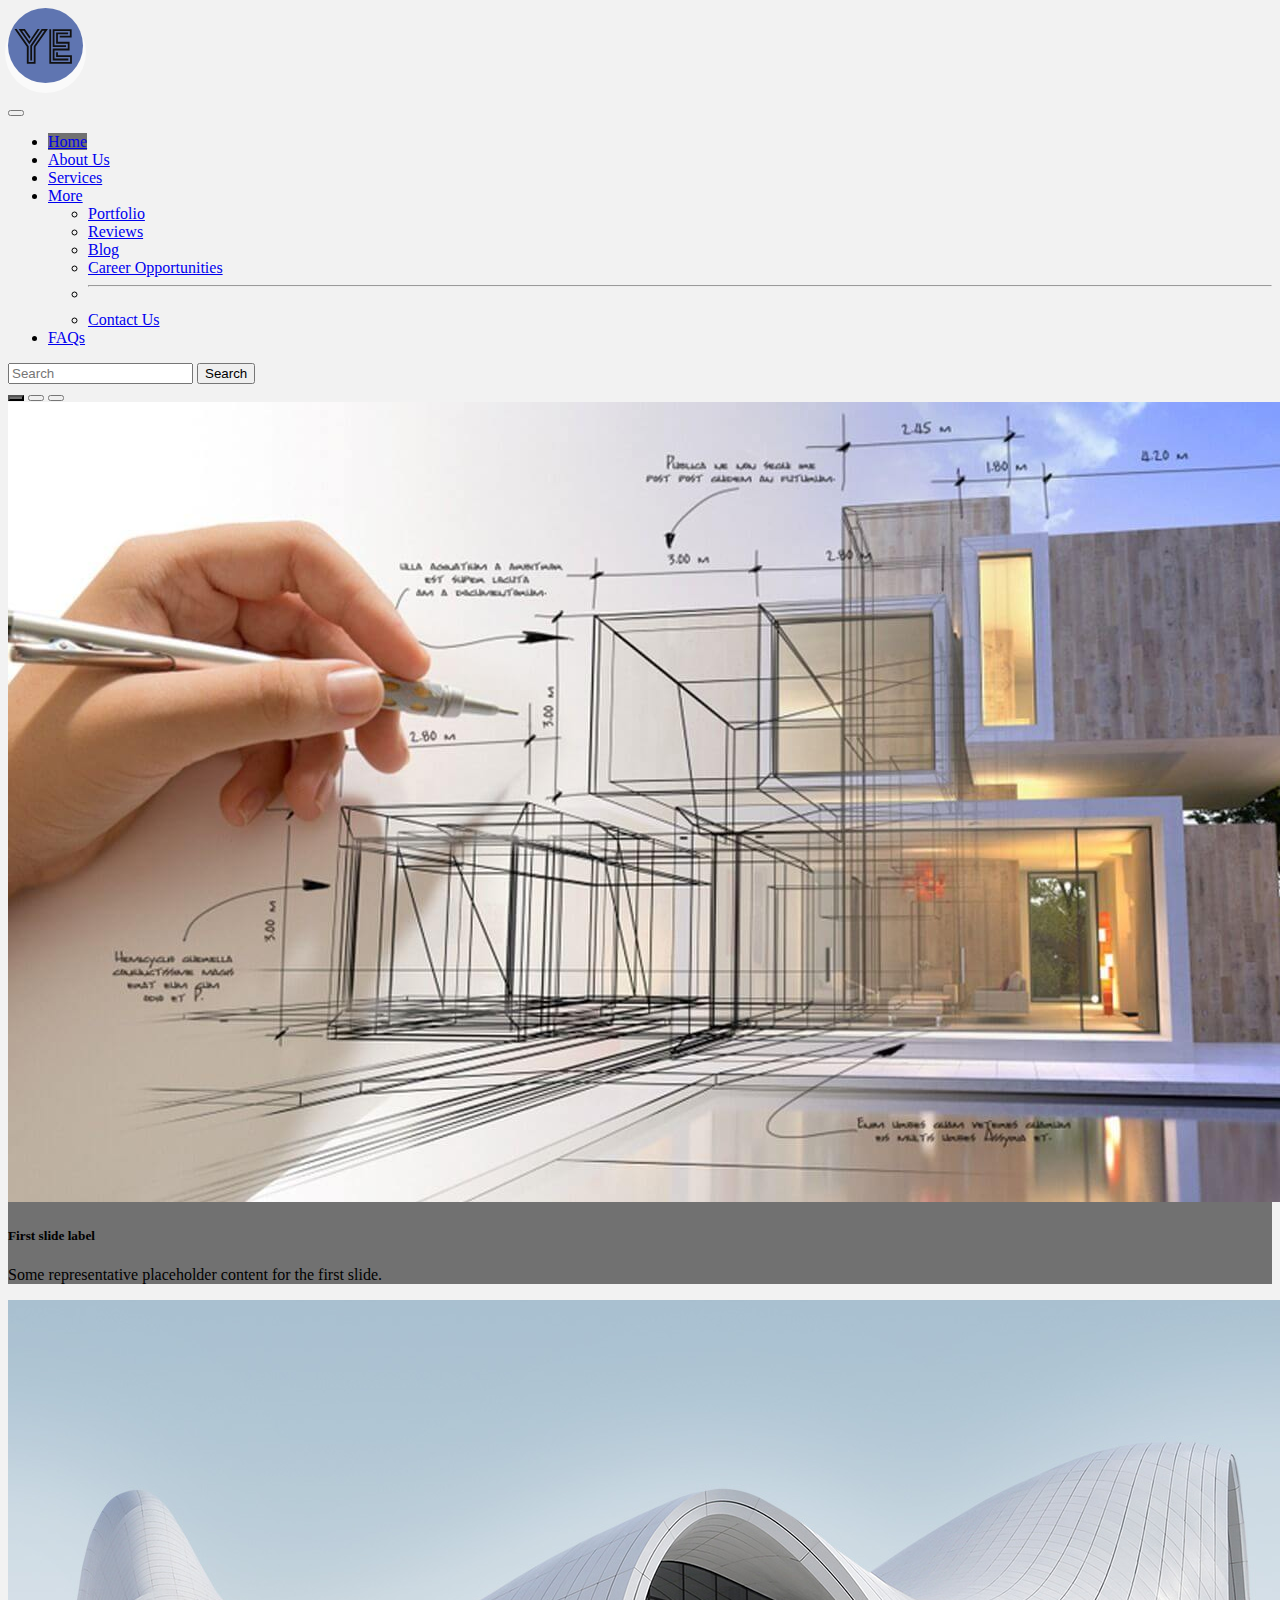
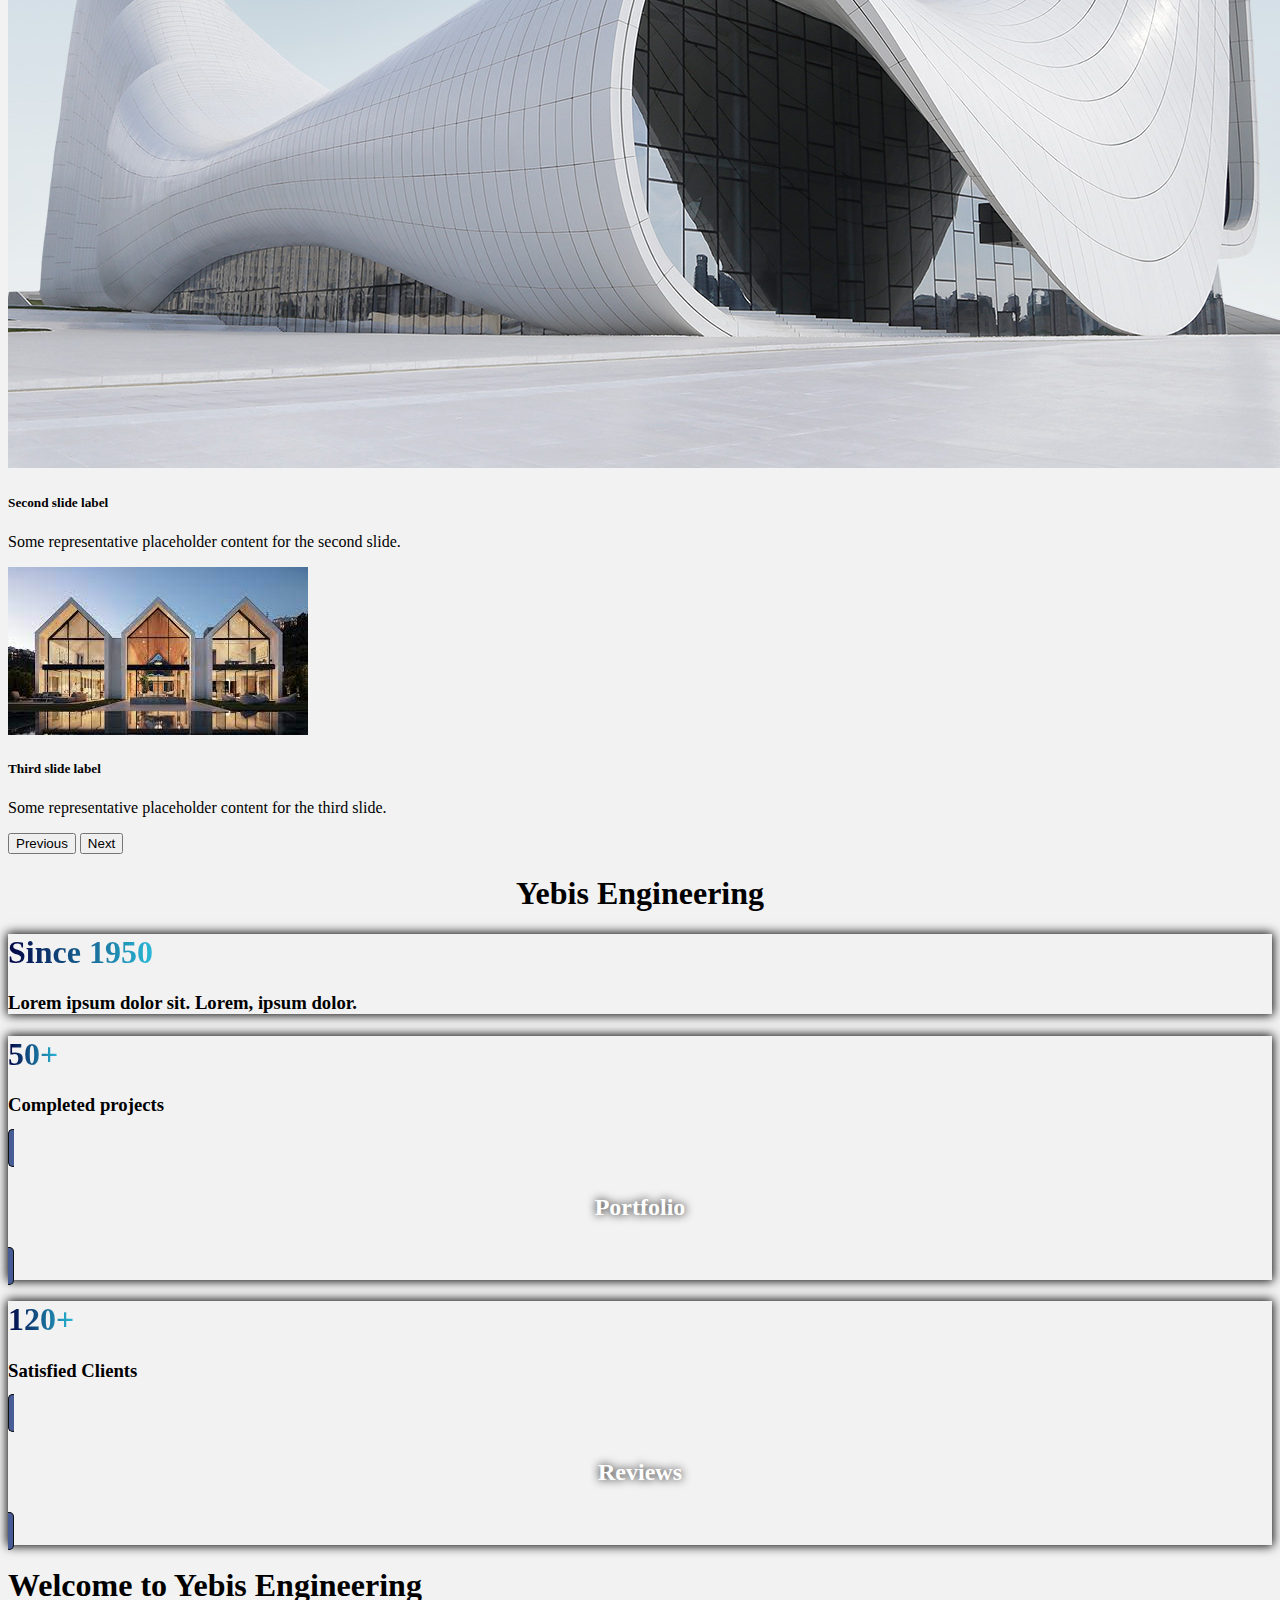
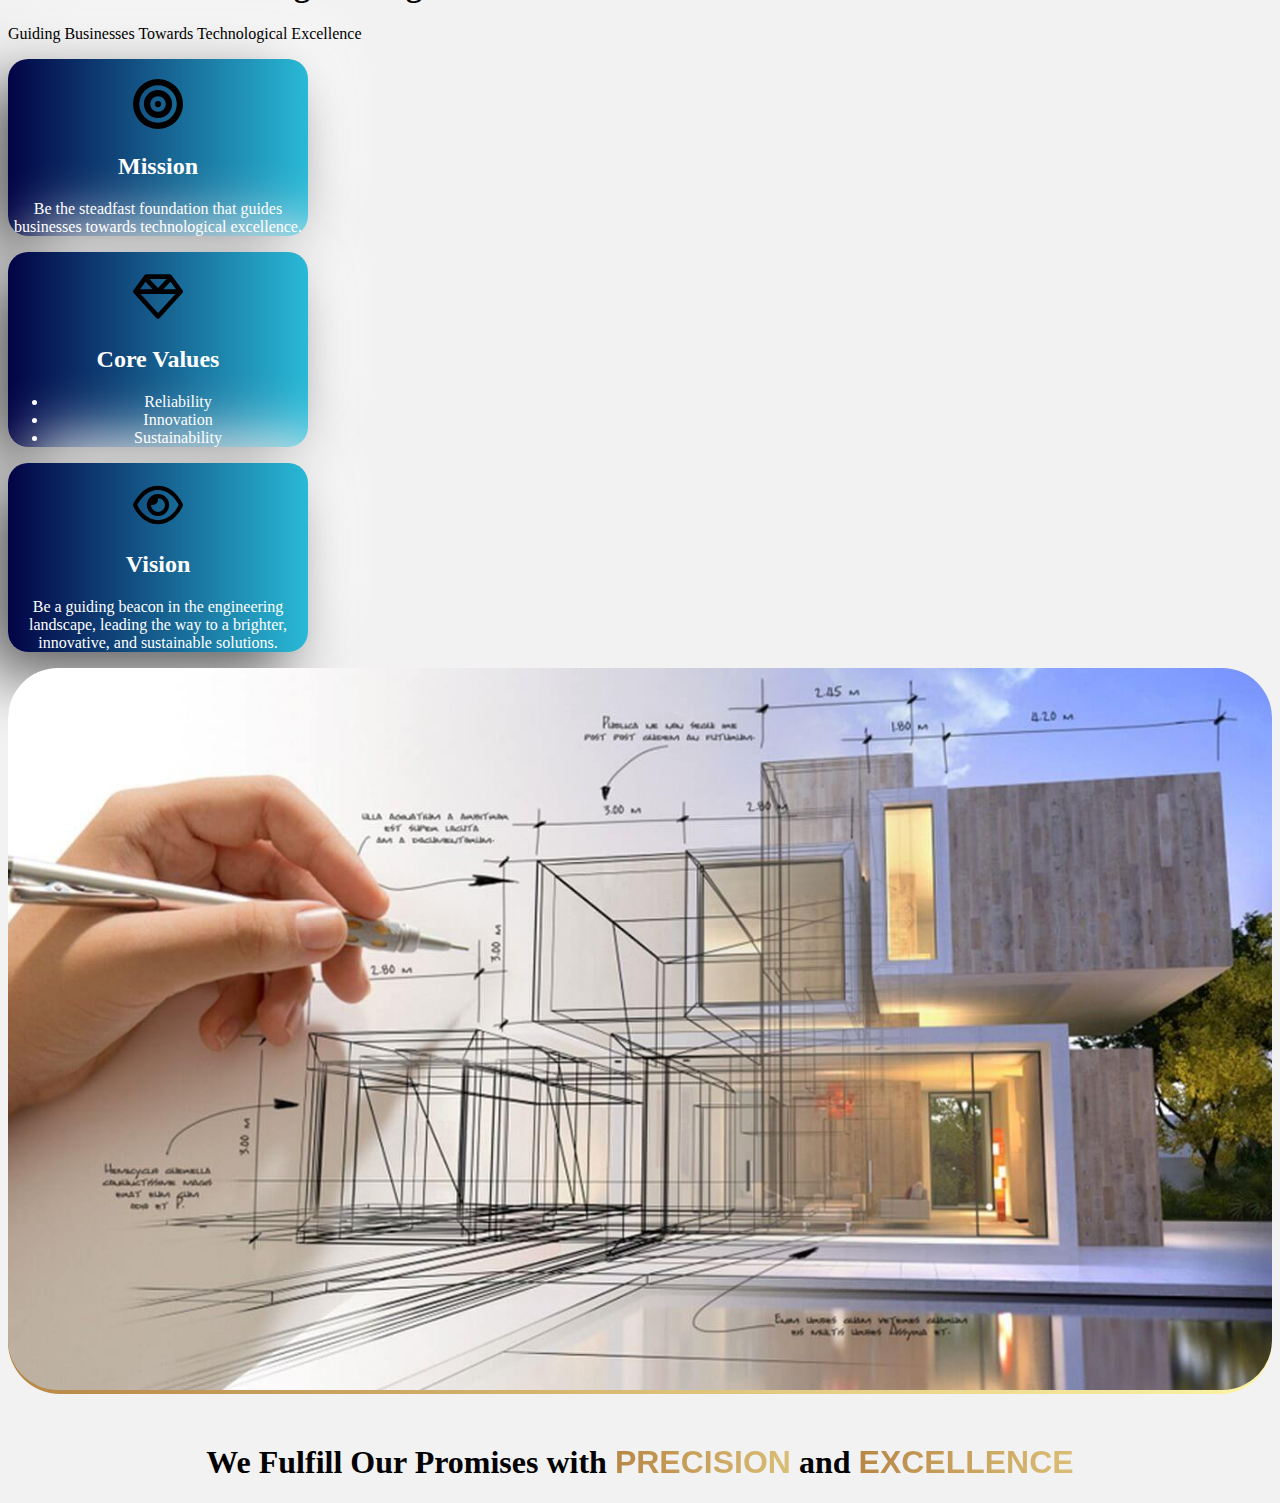
==== commit 7610c1e3: "renamed index.html - home.html, modified index.php" ====
--- a/home.html
+++ b/home.html
@@ -150,12 +150,12 @@
             <p class="lead mt-3">Guiding Businesses Towards Technological Excellence</p>
           </div>
           
-          <div class="container d-flex flex-row">
-            <div class="row col cph0 d-flex flex-lg-column align-items-center align-items-lg-start">
+          <div class="container row mx-auto">
+            <div class="row col cph0 d-flex justify-content-center mx-auto align-items-center align-items-xl-start">
               <div class=" cph custom-bg-blue d-flex flex-column align-items-center" style="text-align: center; max-width: 300px;">
                 <img src="assets/img/mission.svg" alt="" width="50px">
                 <h2 class="header-text">Mission</h2>
-                <p class="lead">At Yebis Engineering, our mission is to be the steadfast foundation that guides businesses towards technological excellence...</p>
+                <p class="lead">Be the steadfast foundation that guides businesses towards technological excellence.</p>
               </div>
               <div class="cph custom-bg-blue d-flex flex-column align-items-center" style="text-align: center; max-width: 300px;">
                 <img src="assets/img/values.svg" alt="" width="50px">
@@ -169,43 +169,35 @@
               <div class="cph custom-bg-blue d-flex flex-column align-items-center" style="text-align: center; max-width: 300px;">
                 <img src="assets/img/vision.svg" alt="" width="50px">
                 <h2 class="header-text">Vision</h2>
-                <p class="lead">Our vision is to be a guiding beacon in the engineering landscape, leading the way towards brighter, more innovative, and sustainable solutions for businesses and industries worldwide.</p>
+                <p class="lead">Be a guiding beacon in the engineering landscape, leading the way to a brighter, innovative, and sustainable solutions.</p>
               </div>
             </div>
 
-
-            <div class="slideshow-container col d-none d-lg-flex align-items-center align-content-start">
-
-                <div class="mySlides fade">
-                  <div class="numbertext">1 / 3</div>
-                  <img src="assets/img/ac1.jpg" alt="" style="width:100%">
-                  <div class="text">Caption Text</div>
-                </div>
-                
-                <div class="mySlides fade">
-                  <div class="numbertext">2 / 3</div>
-                  <img src="assets/img/ac1.jpg" style="width:100%">
-                  <div class="text">Caption Two</div>
-                </div>
-                
-                <div class="mySlides fade">
-                  <div class="numbertext">3 / 3</div>
-                  <img src="assets/img/ac1.jpg" style="width:100%">
-                  <div class="text">Caption Three</div>
-                </div>
-                
-            </div>
-                
-                
-
-
-
-
-
-
-          </div>
+            <div class="cont col-xl flex-column">
+                <div class="slideshow-container d-xl-flex d-none">
+
+                    <div class="mySlides fade">
+                    <img src="assets/img/ac1.jpg" alt="" style="width:100%">
+                    </div>
+                    
+                    <div class="mySlides fade">
+                    <img src="assets/img/ac1.jpg" style="width:100%">
+                    </div>
+                    
+                    <div class="mySlides fade">
+                    <img src="assets/img/ac1.jpg" style="width:100%">
+                    </div>
+
+                </div>
+
+                <div class="slogan"><h1>We Fulfill Our Promises with <strong>Precision</strong> and <strong>Excellence</strong></h1></div>
+            </div>            
+            
+        </div>
         
           
+
+        
           
 
           
@@ -255,4 +247,4 @@
         crossorigin="anonymous"></script>
 </body>
 
-</html>+</html>
--- a/assets/css/styles.css
+++ b/assets/css/styles.css
@@ -115,47 +115,48 @@
 }
 
   
-  .header-text {
-    animation: slide-up 1s ease-in-out;
-  }
-  
-  @keyframes slide-up {
-    0% {
-      transform: translateY(20px);
-      opacity: 0;
-    }
-    100% {
-      transform: translateY(0);
-      opacity: 1;
-    }
-  }
-  
-  .custom-bg-blue {
-    background: var(--g-blue);
-    color: var(--p-white);
-  }
-  
-  .custom-bg-gold {
-    background: var(--g-gold);
-    color: var(--p-black);
-  }
-
-  .cph0{
-    grid-gap: 20px;
-    justify-content: center;
-
-  }
-
-
-
-  .cph{
-    padding-top: 20px;
-    border: none;
-    border-radius: 20px;
-    box-shadow:  -22px 22px 62px #5a5a5a,
-             22px -22px 62px #ffffff;
-
-  }
+.header-text {
+  animation: slide-up 1s ease-in-out;
+}
+
+@keyframes slide-up {
+  0% {
+    transform: translateY(20px);
+    opacity: 0;
+  }
+  100% {
+    transform: translateY(0);
+    opacity: 1;
+  }
+}
+
+.custom-bg-blue {
+  background: var(--g-blue);
+  color: var(--p-white);
+}
+
+.custom-bg-gold {
+  background: var(--g-gold);
+  color: var(--p-black);
+}
+
+.cph0{
+  grid-gap: 20px;
+  justify-content: center;
+  
+}
+
+
+
+.cph{
+  max-width: 350px;
+  padding-top: 20px;
+  border: none;
+  border-radius: 20px;
+  box-shadow:  -22px 22px 62px #5a5a5a,
+            22px -22px 62px #ffffff;
+
+}
 
 
 
@@ -163,9 +164,18 @@
 
 /* Slideshow container */
 .slideshow-container {
-  max-width: 1000px;
+  max-width: 100%;
+  display: flex;
   position: relative;
-  margin: auto;
+  margin: 0 auto;
+  min-width: 700px;
+  height: auto;
+  background: var(--g-gold);
+  border-radius: 52px;
+}
+
+.mySlides img{
+ border-radius: 50px;
 }
 
 /* Caption text */
@@ -188,17 +198,6 @@
   top: 0;
 }
 
-/* The dots/bullets/indicators */
-.dot {
-  height: 15px;
-  width: 15px;
-  margin: 0 2px;
-  background-color: #bbb;
-  border-radius: 50%;
-  display: inline-block;
-  transition: background-color 0.6s ease;
-}
-
 .active {
   background-color: #717171;
 }
@@ -217,4 +216,41 @@
 /* On smaller screens, decrease text size */
 @media only screen and (max-width: 300px) {
   .text {font-size: 11px}
-}+}
+
+.slogan{
+  margin-top: 50px;
+   
+}
+
+.slogan {
+    text-align: center;
+  }
+  .slogan strong {
+    color: #fff;
+  text-transform: uppercase;
+  font-weight: 700;
+  font-family: "Josefin Sans", sans-serif;
+  background: var(--g-gold);
+  background-size: auto auto;
+  background-clip: border-box;
+  background-size: 200% auto;
+  color: #fff;
+  background-clip: text;
+  text-fill-color: transparent;
+  -webkit-background-clip: text;
+  -webkit-text-fill-color: transparent;
+  animation: textclip 3s linear infinite;
+  animation-duration: calc(500);
+  display: inline-block;
+  }
+  
+  @keyframes textclip {
+    0% {
+      background-position: 500% center;
+    }
+    100% {
+      background-position: 80% center;
+    }
+    
+  }
